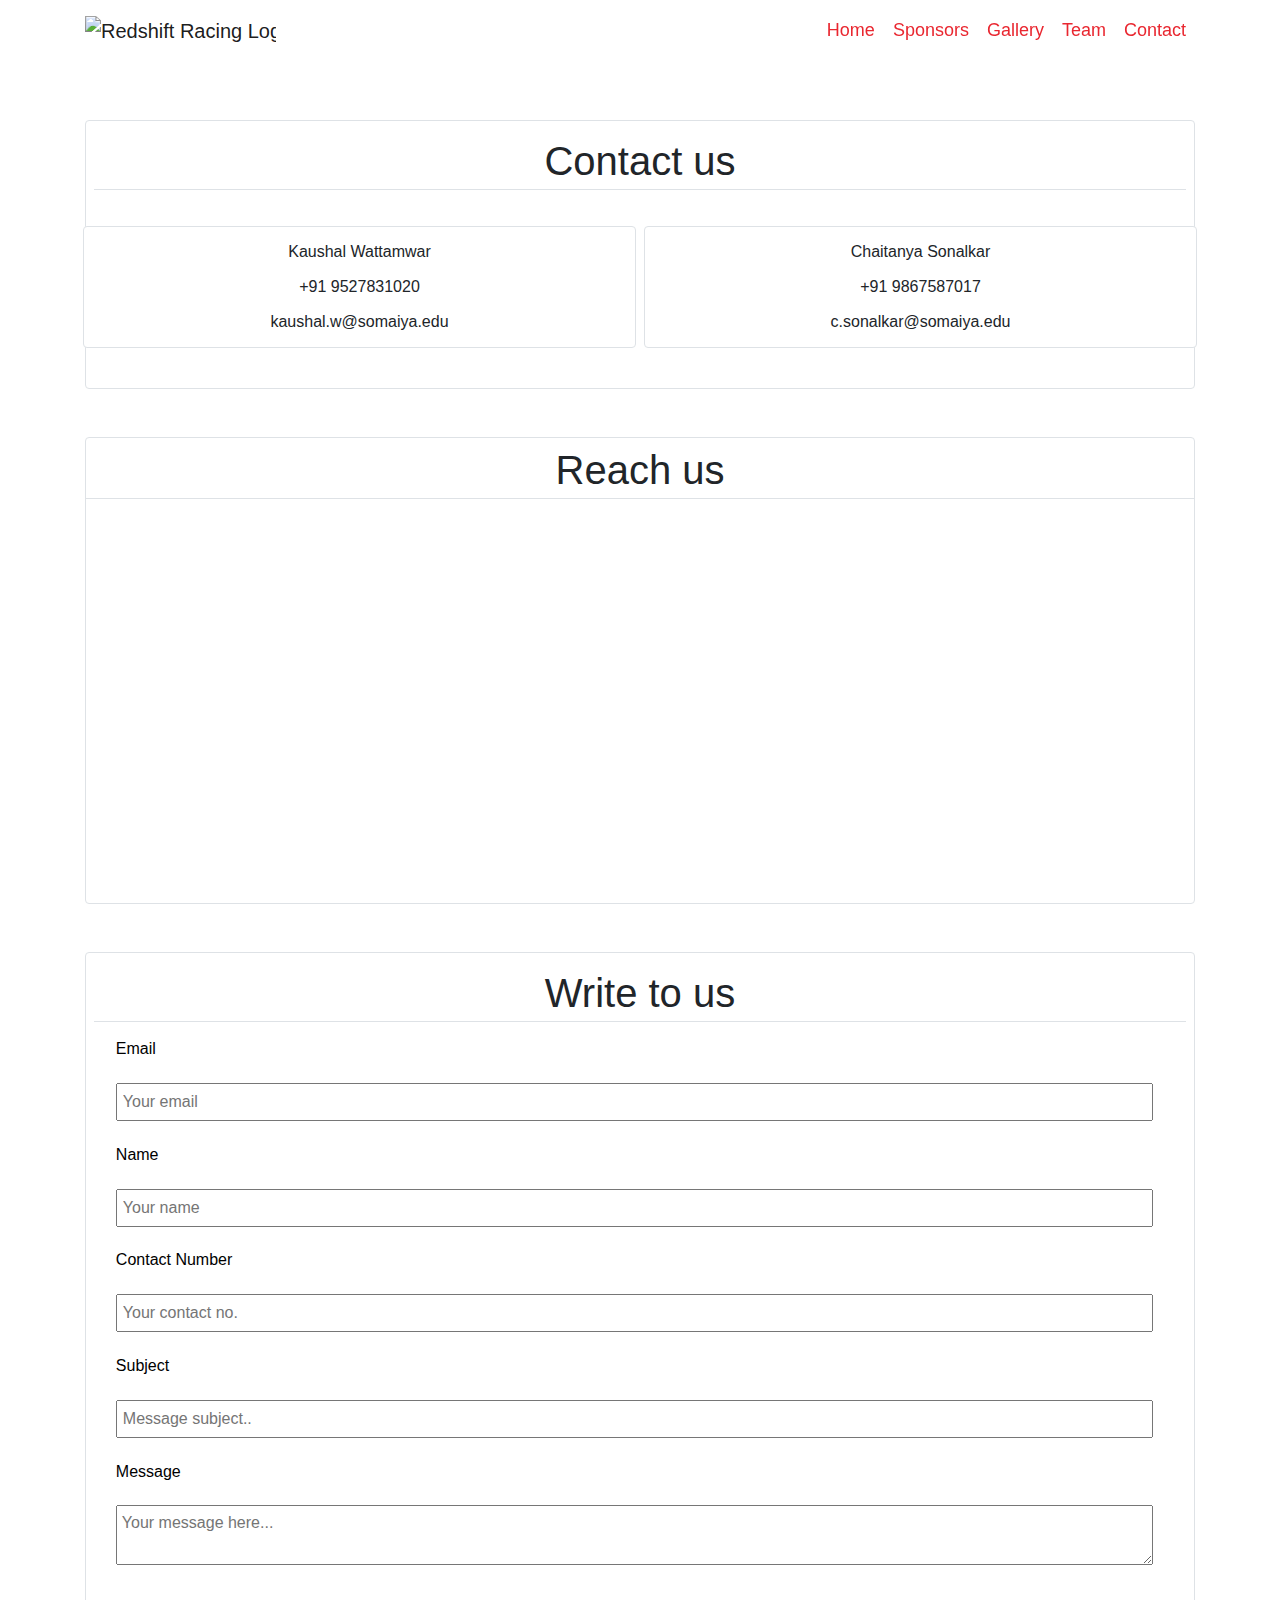
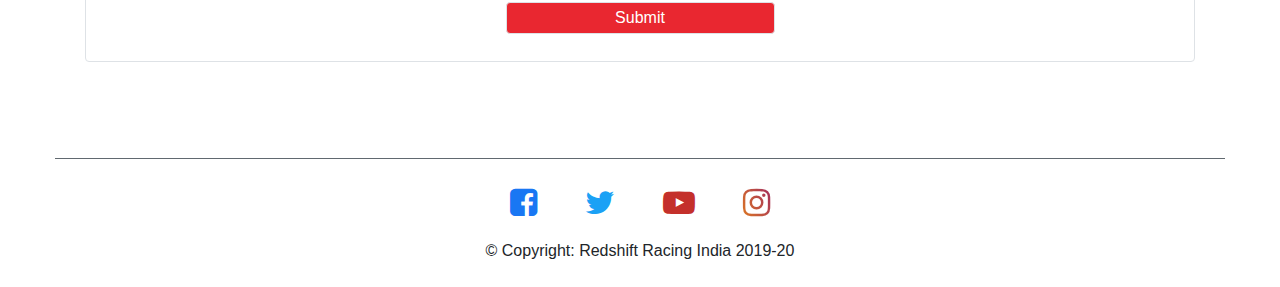
==== contact.html @ 7cc7ed18 "Code format and remove redundant code" ====
<!DOCTYPE html>
<html lang="en">

<head>
    <title>Contact | Redshift Racing India</title>
    <link rel="icon" type="image/ico" href="media/images/rsr-logo.jpg" />

    <!-- Required meta tags -->
    <meta charset="utf-8" />
    <meta name="viewport" content="width=device-width, initial-scale=1, shrink-to-fit=no, user-scalable=no" />

    <meta name="description" content="Contact us at Redshift Racing, K. J. Somaiya College of Engineering, Mumbai" />
    <meta name="google-site-verification" content="sfZdBesrUXPWwnmytZsgEymdT_Brz2EvjYQ36cPVM94" />
    <meta name="keywords"
        content="redshift, racing, india, redshift racing, redshift india, racing india, baja sae, baja racing, baja sae redshift, baja sae winners, KJSCE, k j  somaiya college of engineering" />
    <meta name="robots" content="INDEX, FOLLOW" />
    <meta name="author" content="Baiju Dodhia" />
    <meta name="geo.region" content="IN" />
    <link rel="canonical" href="" />

    <!-- Bootstrap CSS -->
    <link rel="stylesheet" href="https://stackpath.bootstrapcdn.com/bootstrap/4.3.1/css/bootstrap.min.css"
        integrity="sha384-ggOyR0iXCbMQv3Xipma34MD+dH/1fQ784/j6cY/iJTQUOhcWr7x9JvoRxT2MZw1T" crossorigin="anonymous" />

    <!-- External Fonts CDN -->
    <link rel="stylesheet" href="https://stackpath.bootstrapcdn.com/font-awesome/4.7.0/css/font-awesome.min.css" />
    <link href="https://fonts.googleapis.com/css?family=Exo:800&display=swap" rel="stylesheet" />

    <!-- Animation on Scroll CSS -->
    <link href="styles/aos.css" rel="stylesheet" />

    <!-- Other CSS-->
    <link rel="stylesheet" href="styles/navigation.css" />
    <link rel="stylesheet" href="styles/contact.css" />
    <link rel="stylesheet" href="styles/footer.css" />
    <link rel="stylesheet" href="styles/global.css" />
</head>

<body>
    <header id="navigation"></header>

    <br />
    <br />
    <br />

    <div class="container justify-content-center text-center align items center">
        <div class="card p-2 contacts border rounded my-5 mx-auto">
            <h1 class="text-center py-1 my-1 font-weight-light border-bottom">
                Contact us
            </h1>
            <div class="row text-center">
                <div class="col-sm-6">
                    <div class="card p-2 m-1 border">
                        <p>Kaushal Wattamwar</p>
                        <p>+91 9527831020</p>
                        <p>kaushal.w@somaiya.edu</p>
                    </div>
                </div>
                <hr />
                <div class="col-sm-6">
                    <div class="card p-2 m-1 border">
                        <p>Chaitanya Sonalkar</p>
                        <p>+91 9867587017</p>
                        <p>c.sonalkar@somaiya.edu</p>
                    </div>
                </div>
            </div>
        </div>
    </div>

    <div class="container justify-content-center text-center align items center">
        <div class="card border rounded maps my-5">
            <h1 class="text-center py-1 my-1 font-weight-light border-bottom">
                Reach us
            </h1>
            <div id="map-container-google-11" class="z-depth-1-half map-container-6 p-2" style="height: 400px">
                <iframe
                    src="https://maps.google.com/maps?q=redshift%20racing%20india&t=&z=17&ie=UTF8&iwloc=&output=embed"
                    frameborder="0" style="border:0" allowfullscreen></iframe>
            </div>
        </div>
    </div>

    <div class="container">
        <!-- <iframe src="https://docs.google.com/forms/d/e/1FAIpQLScXf4cIDEFDTifxRkIa5xD4CyX_wAX6Fl2Jfw6YVU-llw84Jg/viewform?embedded=true" width="100%" height="587px" frameborder="0" marginheight="5px" marginwidth="5px">Loading…</iframe> -->
        <form action="" class="card border rounded my-3 p-2">
            <h1 class="text-center py-1 my-1 font-weight-light border-bottom">
                Write to us
            </h1>
            <div>
                <p>Email</p>
                <input class="col2 first" type="text" placeholder="Your email" />
            </div>
            <div>
                <p>Name</p>
                <input class="col2 first" type="text" placeholder="Your name" />
            </div>
            <div>
                <p>Contact Number</p>
                <input class="col2 first" type="number" placeholder="Your contact no." />
            </div>
            <div>
                <p>Subject</p>
                <input class="col2 first" type="text" placeholder="Message subject.." />
            </div>
            <div>
                <p>Message</p>
                <textarea name="textarea" placeholder="Your message here..." height="50"></textarea>
            </div>
            <div class="text-center p-2">
                <input type="submit" class="submit w-25 border rounded" />
            </div>
        </form>
        <br />
        <br />
    </div>

    <div id="footer"></div>

    <!-- Optional JavaScript -->
    <script src="scripts/navigation.js"></script>
    <script src="scripts/footer.js"></script>

    <!-- jQuery first, then Popper.js, then Bootstrap JS -->
    <script src="https://code.jquery.com/jquery-3.3.1.slim.min.js"
        integrity="sha384-q8i/X+965DzO0rT7abK41JStQIAqVgRVzpbzo5smXKp4YfRvH+8abtTE1Pi6jizo"
        crossorigin="anonymous"></script>
    <script src="https://cdnjs.cloudflare.com/ajax/libs/popper.js/1.14.7/umd/popper.min.js"
        integrity="sha384-UO2eT0CpHqdSJQ6hJty5KVphtPhzWj9WO1clHTMGa3JDZwrnQq4sF86dIHNDz0W1"
        crossorigin="anonymous"></script>
    <script src="https://stackpath.bootstrapcdn.com/bootstrap/4.3.1/js/bootstrap.min.js"
        integrity="sha384-JjSmVgyd0p3pXB1rRibZUAYoIIy6OrQ6VrjIEaFf/nJGzIxFDsf4x0xIM+B07jRM"
        crossorigin="anonymous"></script>
</body>

</html>
---- styles/navigation.css ----
.bg-light {
  background-color: white !important;
}
.navbar {
  position: fixed;
  width: 100%;
  z-index: 99;
}

#navigation hr {
  position: absolute;
}

.navbar-brand {
  margin: 0px;
}

.navbar-light .navbar-nav .nav-link {
  font-size: 18px;
  color: #e92730 !important;
  border: 1.5px solid white !important;
  -webkit-transform: translateZ(0);
  transform: translateZ(0);
  -webkit-backface-visibility: hidden;
  backface-visibility: hidden;
  -moz-osx-font-smoothing: grayscale;
  position: relative;
  overflow: hidden;
}

.navbar-light .navbar-nav .nav-link:before {
  content: "";
  position: absolute;
  z-index: -1;
  left: 0;
  right: 100%;
  bottom: 0;
  height: 1.5px;
  -webkit-transition-property: right;
  transition-property: right;
  -webkit-transition-duration: 0.3s;
  transition-duration: 0.3s;
  -webkit-transition-timing-function: ease-out;
  transition-timing-function: ease-out;
}

.navbar-light .navbar-nav .nav-link:hover:before {
  right: 0;
}

.navbar-light .navbar-nav .nav-link.active:hover {
  border-bottom: none;
}

.navbar-nav .dropdown-menu {
  float: none;
  text-align: center;
}

.dropdown:hover > .dropdown-menu {
  display: block;
  width: 100%;
  margin-top: -2.5%;
}

.dropdown-menu {
  width: 100%;
  margin-top: -2.5%;
}

.dropdown-item {
  color: white;
}

.dropdown-item:hover {
  color: #131515;
  background-color: #e4d9ff;
}

.navigation-padding {
  padding-top: 86px;
}

/* .navbar-light .navbar-nav .nav-link {
  font-size: 20px;
  margin: 0 5px;
} */

.navbar-light .navbar-nav .nav-link:hover {
  color: black;
}

.navbar-toggler {
  border-color: white;
}

.nav-link {
  color: white !important;
}

.navbar-nav > .active {
  border-bottom: 1px solid #e92730 !important;
}

@media only screen and (max-width: 991px) {
  .active {
    border-bottom: none !important;
  }
}
---- styles/contact.css ----
.map-container-6 {
  overflow: hidden;
  padding-bottom: 56.25%;
  position: relative;
  height: 0;
}

.map-container-6 iframe {
  left: 0;
  top: 0;
  height: 100%;
  width: 100%;
  position: absolute;
}

.contact_details p {
  padding: 0;
  margin: 0;
}

.col-sm-6 p {
  margin: 1% 5%;
}

.col-sm-6 {
  margin: 0;
  padding: 2.5% 0;
}

.contacts {
  border: 1.5px solid #e92730;
  border-radius: 5px;
}

.card {
  border: 1px solid gray;
}

form p {
  margin: 1% 2%;
  color: black;
}

textarea {
  margin: 1% 2%;
  padding: 5px;
  width: 95%;
}

input {
  margin: 1% 2%;
  padding: 5px;
  width: 95%;
}

.submit {
  cursor: pointer;
  background-color: #e92730;
  color: white;
  border-radius: 3px;
  border: 0;
  padding: 3px;
  font-weight: 450;
  min-width: 20%;
  height: auto;
}
---- styles/footer.css ----
.fa-facebook-square {
    color: #1977F3;
    background-color: white;
    border-radius: 500px;
}

.fa:hover {
    font-size: 225%;    
}

.fa-twitter {
    color: #1BA1F5;
    background-color: white;
    border-radius: 500px;
}

.fa-youtube-play {
    color: #c4302b;
    background-color: white;
    border-radius: 500px;
}

.fa-instagram {
    background-color: white;
    border-radius: 500px;
    background: -webkit-linear-gradient(top right, purple, orange);
    -webkit-background-clip: text;
    -webkit-text-fill-color: transparent;
}
---- styles/global.css ----
body,
html {
    height: 100vh;
    width: 100%;
}

body {
    overflow-x: hidden;
    height: 100vh;
}

::-webkit-scrollbar {
    width: 10px;
}

::-webkit-scrollbar-track {
    background: #f1f1f1;
}

::-webkit-scrollbar-thumb {
    background: #E92730;
}

::-webkit-scrollbar-thumb:hover {
    background: #E92730;
}
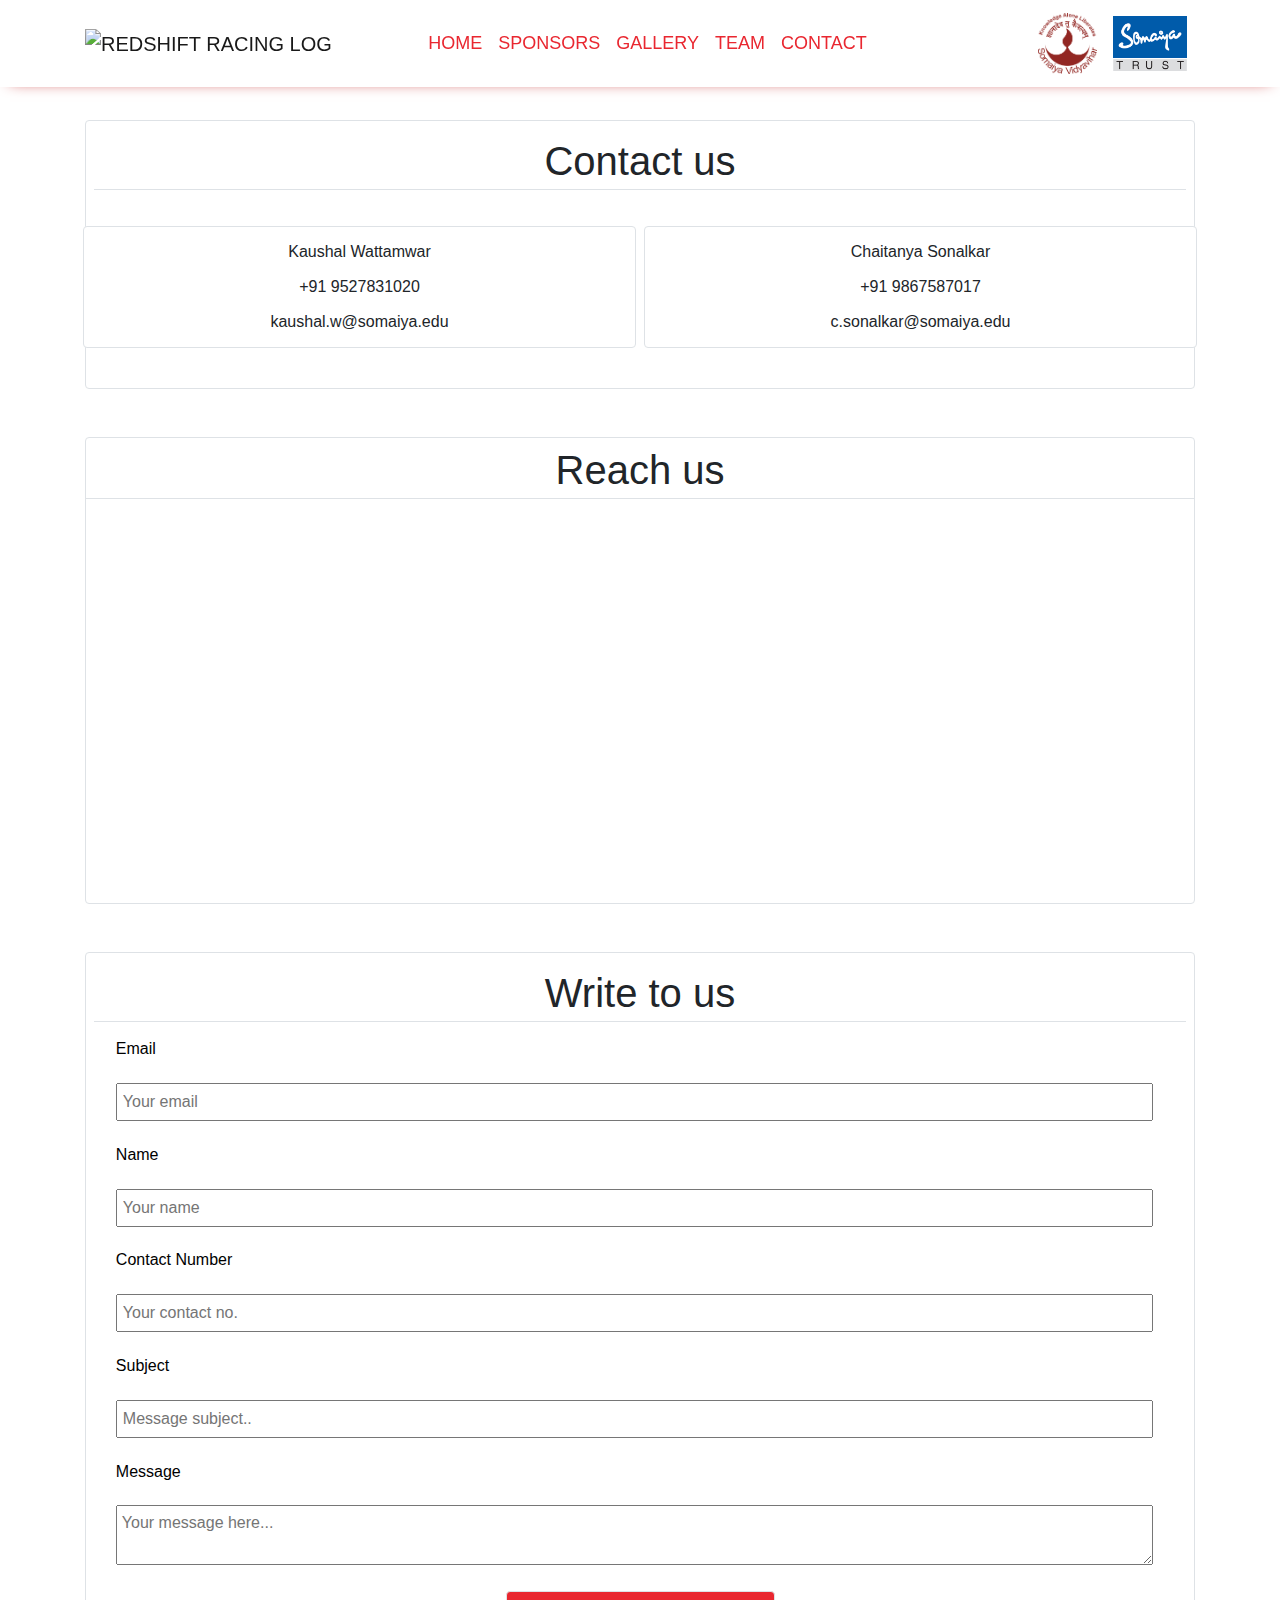
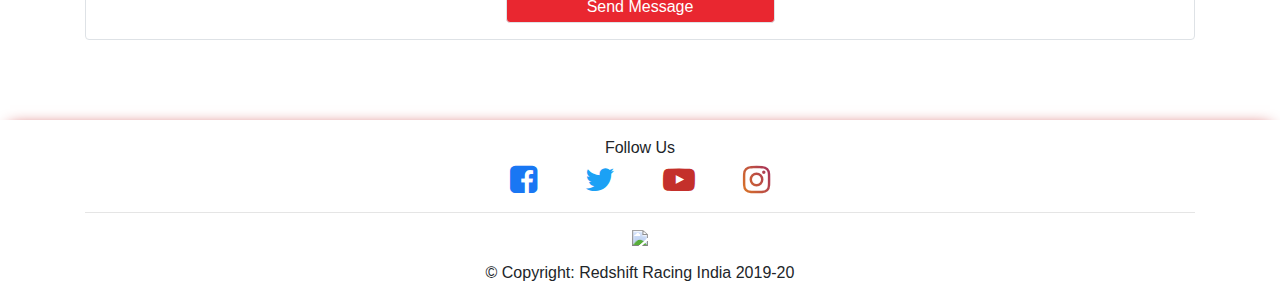
==== commit 6222fc57: "Contact Form connected to Google Sheet." ====
--- a/contact.html
+++ b/contact.html
@@ -43,9 +43,9 @@
     <br />
     <br />
 
-    <div class="container justify-content-center text-center align items center">
+    <div class="container justify-content-center text-center align items center my-3">
         <div class="card p-2 contacts border rounded my-5 mx-auto">
-            <h1 class="text-center py-1 my-1 font-weight-light border-bottom">
+            <h1 class="text-center py-1 my-1 font-weight-normal border-bottom">
                 Contact us
             </h1>
             <div class="row text-center">
@@ -68,9 +68,9 @@
         </div>
     </div>
 
-    <div class="container justify-content-center text-center align items center">
+    <div class="container justify-content-center text-center align items center my-3" id="writetous">
         <div class="card border rounded maps my-5">
-            <h1 class="text-center py-1 my-1 font-weight-light border-bottom">
+            <h1 class="text-center py-1 my-1 font-weight-normal border-bottom">
                 Reach us
             </h1>
             <div id="map-container-google-11" class="z-depth-1-half map-container-6 p-2" style="height: 400px">
@@ -81,36 +81,62 @@
         </div>
     </div>
 
-    <div class="container">
+    <div class="container my-3">
         <!-- <iframe src="https://docs.google.com/forms/d/e/1FAIpQLScXf4cIDEFDTifxRkIa5xD4CyX_wAX6Fl2Jfw6YVU-llw84Jg/viewform?embedded=true" width="100%" height="587px" frameborder="0" marginheight="5px" marginwidth="5px">Loading…</iframe> -->
-        <form action="" class="card border rounded my-3 p-2">
-            <h1 class="text-center py-1 my-1 font-weight-light border-bottom">
+        <script type="text/javascript">var submitted = false;</script>
+        <iframe name="hidden_iframe" id="hidden_iframe" style="display:none;" onload="
+                if(submitted)  {
+                    window.location='thankyou.html';
+                }">
+        </iframe>
+        <form
+            action="https://docs.google.com/forms/u/0/d/e/1FAIpQLSc9uTjB0Eyu8j0fdCq-qEwJwH9hSqGAxqfTjspVy1XT-8QOiA/formResponse"
+            class="card border rounded my-3 p-2" id="contactform" method="post" target="hidden_iframe"
+            onsubmit="submitted=true;">
+            <h1 class="text-center py-1 my-1 font-weight-normal border-bottom">
                 Write to us
             </h1>
             <div>
                 <p>Email</p>
-                <input class="col2 first" type="text" placeholder="Your email" />
+                <input class="col2 first" type="email" placeholder="Your email" name="entry.1654969963" />
             </div>
             <div>
                 <p>Name</p>
-                <input class="col2 first" type="text" placeholder="Your name" />
+                <input class="col2 first" type="text" placeholder="Your name" name="entry.410653865" />
             </div>
             <div>
                 <p>Contact Number</p>
-                <input class="col2 first" type="number" placeholder="Your contact no." />
+                <input class="col2 first" type="tel" placeholder="Your contact no." name="entry.930239921" />
             </div>
             <div>
                 <p>Subject</p>
-                <input class="col2 first" type="text" placeholder="Message subject.." />
+                <input class="col2 first" type="text" placeholder="Message subject.." name="entry.1017507345" />
             </div>
             <div>
                 <p>Message</p>
-                <textarea name="textarea" placeholder="Your message here..." height="50"></textarea>
+                <textarea placeholder="Your message here..." height="50" name="entry.709352267"></textarea>
             </div>
             <div class="text-center p-2">
-                <input type="submit" class="submit w-25 border rounded" />
+                <button class="submit w-25 border rounded" type="submit" id="submit-form">Send Message</button>
             </div>
         </form>
+        <!-- <script>
+            var $form;
+            $form = $('#contactform'),
+                url = 'https://script.google.com/a/somaiya.edu/macros/s/AKfycbzK6DNasN8BksF6bB6ekvmpmB9lG8qrxIVxMasjTIwk03L5Lds/exec'
+
+            $('#submit-form').on('click', function (e) {
+                e.preventDefault();
+                var jqxhr = $.ajax({
+                    url: url,
+                    method: "GET",
+                    dataType: "json",
+                    data: $form.serializeObject()
+                }).success(
+                    // do something
+                );
+            })
+        </script> -->
         <br />
         <br />
     </div>
--- a/styles/navigation.css
+++ b/styles/navigation.css
@@ -1,10 +1,30 @@
+/* 
+FOR DARK MODE
+body {
+  background-color:black!important;
+  color:white!important;
+}
+body .card {
+  color:black!important;
+}
+
+body .nav-link {
+  border:1.5px solid black!important;
+}
+
+body hr {
+  color:white!important;
+} */
+
 .bg-light {
   background-color: white !important;
 }
+
 .navbar {
   position: fixed;
   width: 100%;
   z-index: 99;
+  box-shadow: 0px 3px 15px -10px #b80000;
 }
 
 #navigation hr {
@@ -18,7 +38,7 @@
 .navbar-light .navbar-nav .nav-link {
   font-size: 18px;
   color: #e92730 !important;
-  border: 1.5px solid white !important;
+  /* border: 1.5px solid white !important; */
   -webkit-transform: translateZ(0);
   transform: translateZ(0);
   -webkit-backface-visibility: hidden;
--- a/styles/footer.css
+++ b/styles/footer.css
@@ -1,29 +1,30 @@
+footer {
+  box-shadow: 0px -3px 15px -10px #b80000;
+  margin-top: 10px;
+}
+
 .fa-facebook-square {
-    color: #1977F3;
-    background-color: white;
-    border-radius: 500px;
+  color: #1977f3;
+  border-radius: 500px;
 }
 
 .fa:hover {
-    font-size: 225%;    
+  font-size: 225%;
 }
 
 .fa-twitter {
-    color: #1BA1F5;
-    background-color: white;
-    border-radius: 500px;
+  color: #1ba1f5;
+  border-radius: 500px;
 }
 
 .fa-youtube-play {
-    color: #c4302b;
-    background-color: white;
-    border-radius: 500px;
+  color: #c4302b;
+  border-radius: 500px;
 }
 
 .fa-instagram {
-    background-color: white;
-    border-radius: 500px;
-    background: -webkit-linear-gradient(top right, purple, orange);
-    -webkit-background-clip: text;
-    -webkit-text-fill-color: transparent;
-}+  border-radius: 500px;
+  background: -webkit-linear-gradient(top right, purple, orange);
+  -webkit-background-clip: text;
+  -webkit-text-fill-color: transparent;
+}
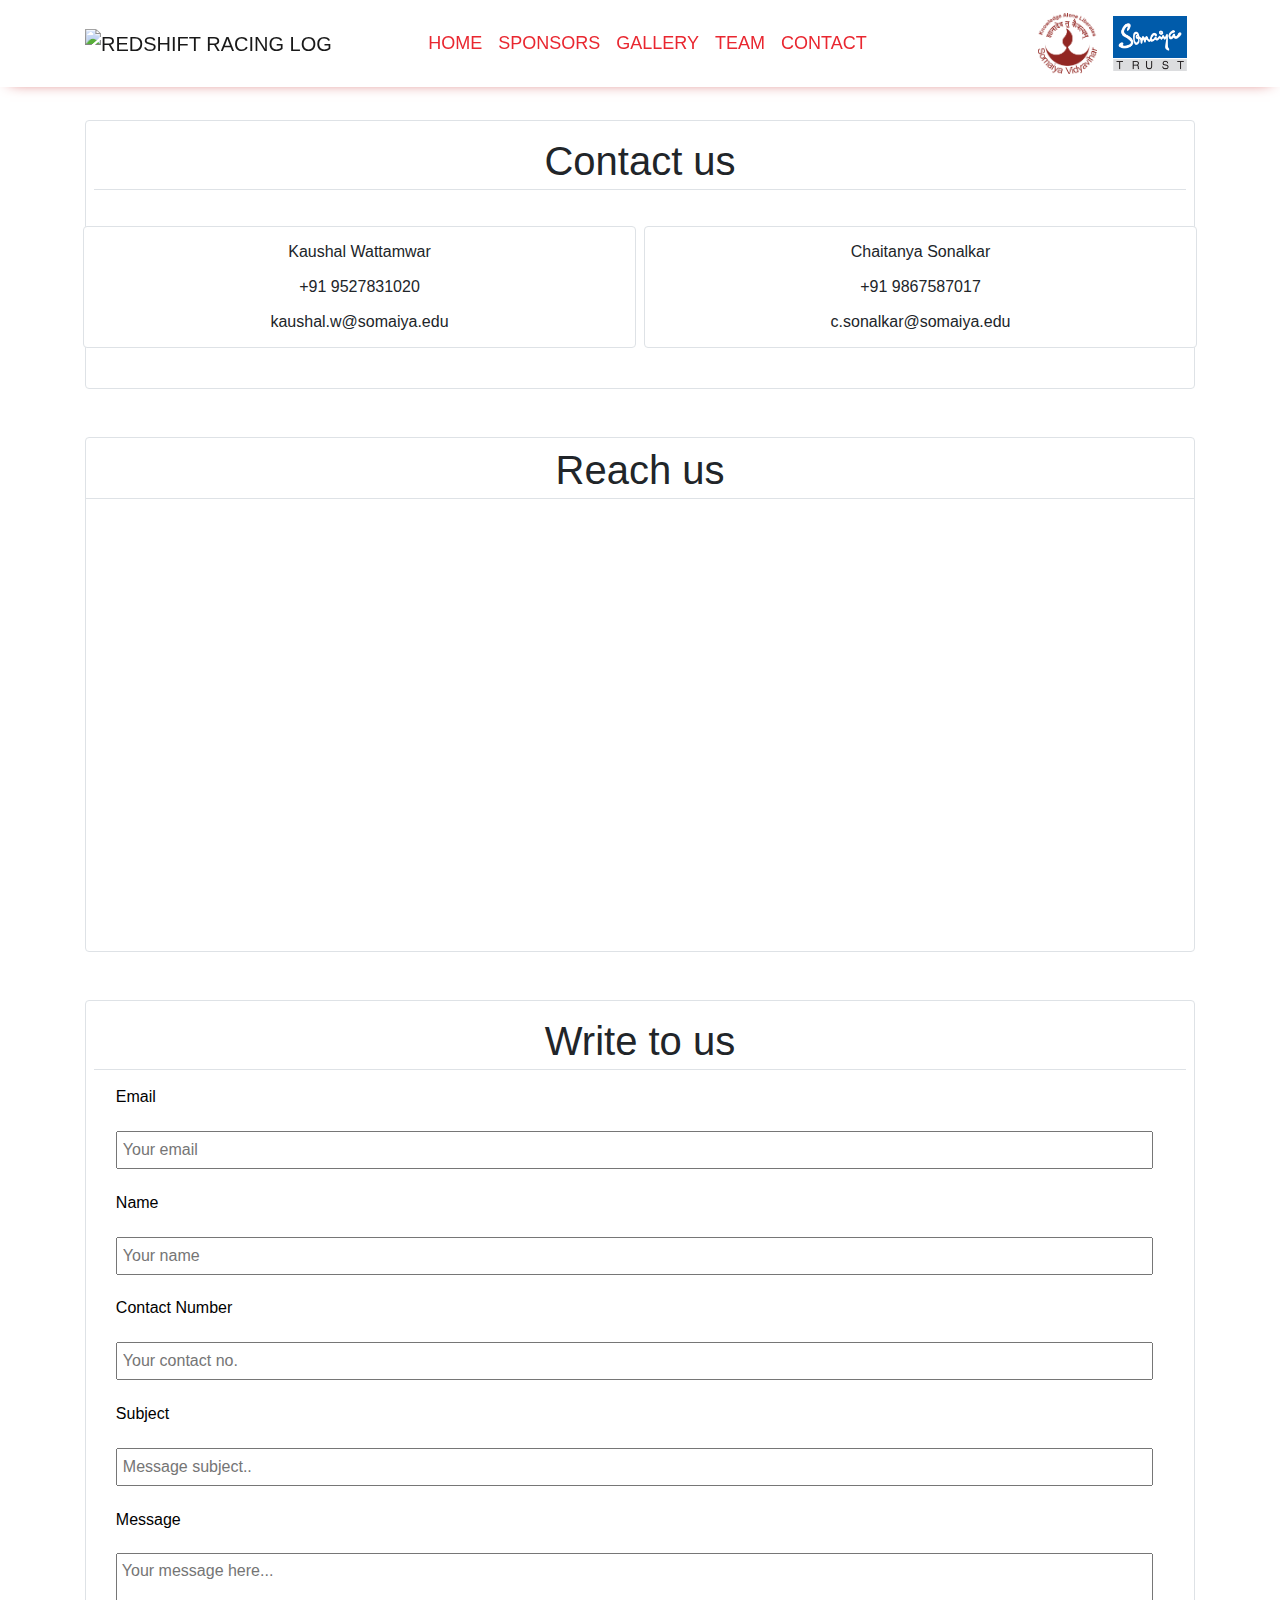
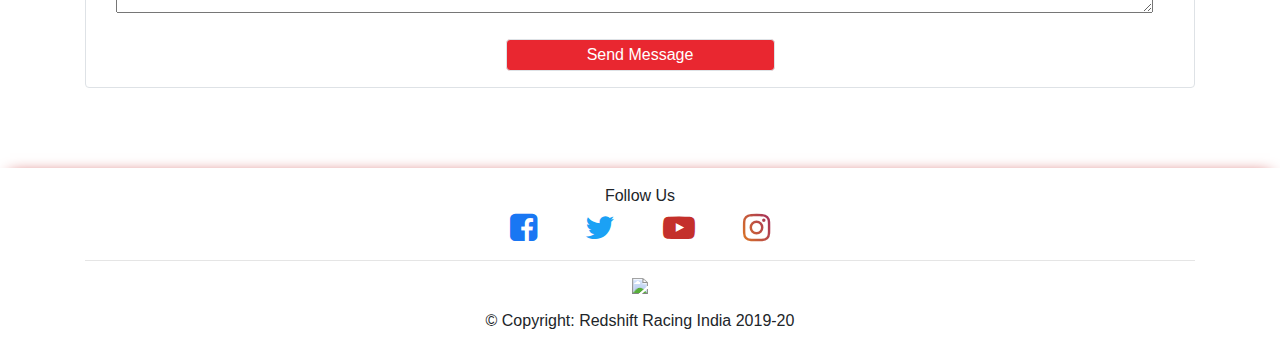
==== commit e74257af: "Sponsors Update" ====
--- a/contact.html
+++ b/contact.html
@@ -68,7 +68,7 @@
         </div>
     </div>
 
-    <div class="container justify-content-center text-center align items center my-3" id="writetous">
+    <div class="container justify-content-center text-center align items center my-3">
         <div class="card border rounded maps my-5">
             <h1 class="text-center py-1 my-1 font-weight-normal border-bottom">
                 Reach us
@@ -78,6 +78,7 @@
                     src="https://maps.google.com/maps?q=redshift%20racing%20india&t=&z=17&ie=UTF8&iwloc=&output=embed"
                     frameborder="0" style="border:0" allowfullscreen></iframe>
             </div>
+            <div class="py-4" id="writetous"></div>
         </div>
     </div>
 
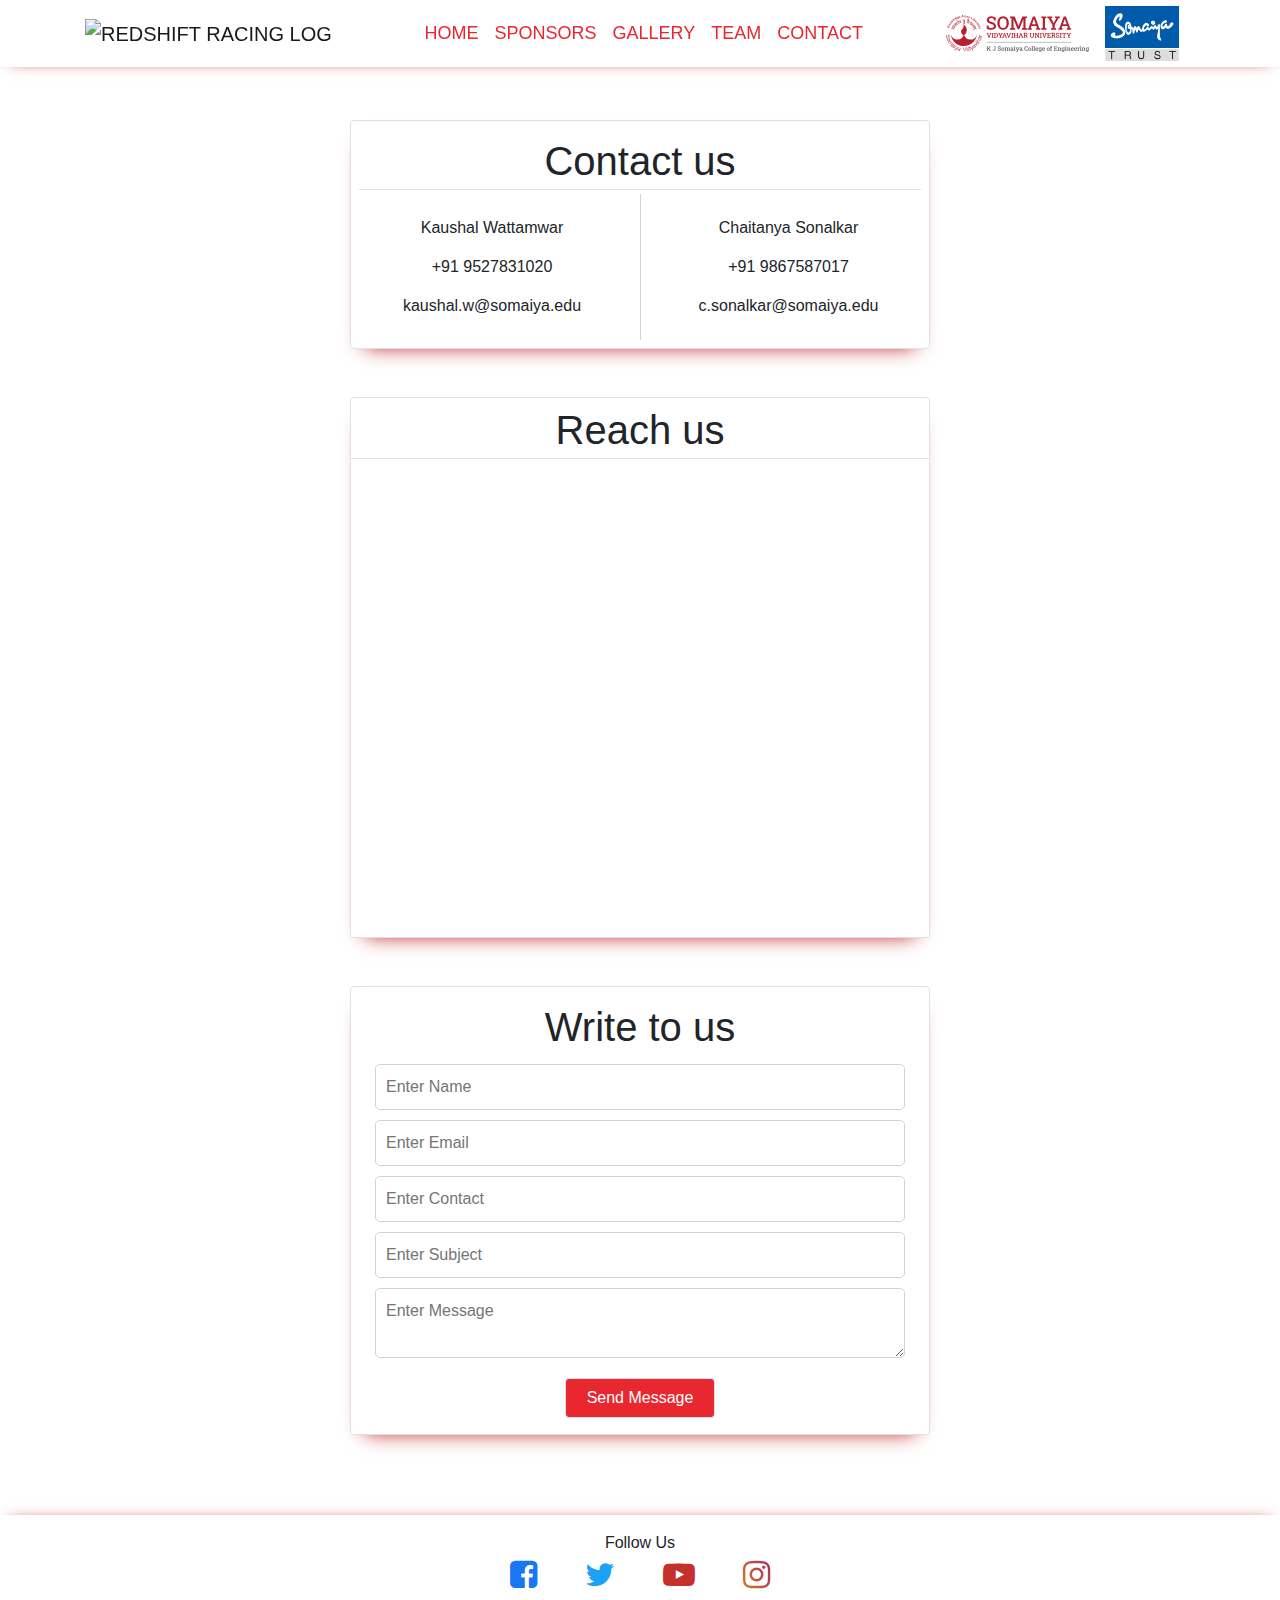
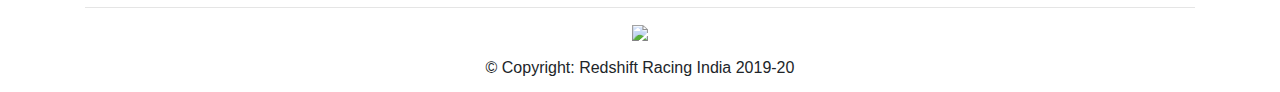
==== commit ae620c5e: "Design Updates" ====
--- a/contact.html
+++ b/contact.html
@@ -3,7 +3,7 @@
 
 <head>
     <title>Contact | Redshift Racing India</title>
-    <link rel="icon" type="image/ico" href="media/images/rsr-logo.jpg" />
+    <link rel="icon" type="image/ico" href="./rsr-logo.jpg" />
 
     <!-- Required meta tags -->
     <meta charset="utf-8" />
@@ -27,13 +27,13 @@
     <link href="https://fonts.googleapis.com/css?family=Exo:800&display=swap" rel="stylesheet" />
 
     <!-- Animation on Scroll CSS -->
-    <link href="styles/aos.css" rel="stylesheet" />
+    <link href="./styles/aos.css" rel="stylesheet" />
 
     <!-- Other CSS-->
-    <link rel="stylesheet" href="styles/navigation.css" />
-    <link rel="stylesheet" href="styles/contact.css" />
-    <link rel="stylesheet" href="styles/footer.css" />
-    <link rel="stylesheet" href="styles/global.css" />
+    <link rel="stylesheet" href="./styles/navigation.css" />
+    <link rel="stylesheet" href="./styles/contact.css" />
+    <link rel="stylesheet" href="./styles/footer.css" />
+    <link rel="stylesheet" href="./styles/global.css" />
 </head>
 
 <body>
@@ -43,85 +43,86 @@
     <br />
     <br />
 
-    <div class="container justify-content-center text-center align items center my-3">
-        <div class="card p-2 contacts border rounded my-5 mx-auto">
-            <h1 class="text-center py-1 my-1 font-weight-normal border-bottom">
-                Contact us
-            </h1>
-            <div class="row text-center">
-                <div class="col-sm-6">
-                    <div class="card p-2 m-1 border">
-                        <p>Kaushal Wattamwar</p>
-                        <p>+91 9527831020</p>
-                        <p>kaushal.w@somaiya.edu</p>
+    <div class="container justify-content-center text-center align-items-center w-50" id="contact-content-main">
+        <div class="container justify-content-center text-center align-items-center my-3 w-100" id="contacts">
+            <div class="card p-2 contacts border rounded my-5 mx-auto">
+                <h1 class="text-center py-1 my-1 font-weight-normal border-bottom">
+                    Contact us
+                </h1>
+                <div class="row text-center">
+                    <div class="col-sm-6">
+                        <div class="p-2 m-1">
+                            <p>Kaushal Wattamwar</p>
+                            <p>+91 9527831020</p>
+                            <p>kaushal.w@somaiya.edu</p>
+                        </div>
                     </div>
-                </div>
-                <hr />
-                <div class="col-sm-6">
-                    <div class="card p-2 m-1 border">
-                        <p>Chaitanya Sonalkar</p>
-                        <p>+91 9867587017</p>
-                        <p>c.sonalkar@somaiya.edu</p>
+                    <div class="col-sm-6" id="divider">
+                        <div class="p-2 m-1">
+                            <p>Chaitanya Sonalkar</p>
+                            <p>+91 9867587017</p>
+                            <p>c.sonalkar@somaiya.edu</p>
+                        </div>
                     </div>
                 </div>
             </div>
         </div>
-    </div>
 
-    <div class="container justify-content-center text-center align items center my-3">
-        <div class="card border rounded maps my-5">
-            <h1 class="text-center py-1 my-1 font-weight-normal border-bottom">
-                Reach us
-            </h1>
-            <div id="map-container-google-11" class="z-depth-1-half map-container-6 p-2" style="height: 400px">
-                <iframe
-                    src="https://maps.google.com/maps?q=redshift%20racing%20india&t=&z=17&ie=UTF8&iwloc=&output=embed"
-                    frameborder="0" style="border:0" allowfullscreen></iframe>
+        <div class="container justify-content-center text-center align items center my-3 w-100" id="contact-map">
+            <div class="card border rounded maps my-5">
+                <h1 class="text-center py-1 my-1 font-weight-normal border-bottom">
+                    Reach us
+                </h1>
+                <div id="map-container-google-11" class="z-depth-1-half map-container-6 p-2" style="height: 450px">
+                    <iframe
+                        src="https://maps.google.com/maps?q=redshift%20racing%20india&t=&z=17&ie=UTF8&iwloc=&output=embed"
+                        frameborder="0" style="border:0" allowfullscreen></iframe>
+                </div>
+                <br />
             </div>
-            <div class="py-4" id="writetous"></div>
         </div>
-    </div>
 
-    <div class="container my-3">
-        <!-- <iframe src="https://docs.google.com/forms/d/e/1FAIpQLScXf4cIDEFDTifxRkIa5xD4CyX_wAX6Fl2Jfw6YVU-llw84Jg/viewform?embedded=true" width="100%" height="587px" frameborder="0" marginheight="5px" marginwidth="5px">Loading…</iframe> -->
-        <script type="text/javascript">var submitted = false;</script>
-        <iframe name="hidden_iframe" id="hidden_iframe" style="display:none;" onload="
+        <div class="container my-3 w-100" id="contact-form">
+            <!-- <iframe src="https://docs.google.com/forms/d/e/1FAIpQLScXf4cIDEFDTifxRkIa5xD4CyX_wAX6Fl2Jfw6YVU-llw84Jg/viewform?embedded=true" width="100%" height="587px" frameborder="0" marginheight="5px" marginwidth="5px">Loading…</iframe> -->
+            <script type="text/javascript">var submitted = false;</script>
+            <iframe name="hidden_iframe" id="hidden_iframe" style="display:none;" onload="
                 if(submitted)  {
                     window.location='thankyou.html';
                 }">
-        </iframe>
-        <form
-            action="https://docs.google.com/forms/u/0/d/e/1FAIpQLSc9uTjB0Eyu8j0fdCq-qEwJwH9hSqGAxqfTjspVy1XT-8QOiA/formResponse"
-            class="card border rounded my-3 p-2" id="contactform" method="post" target="hidden_iframe"
-            onsubmit="submitted=true;">
-            <h1 class="text-center py-1 my-1 font-weight-normal border-bottom">
-                Write to us
-            </h1>
-            <div>
-                <p>Email</p>
-                <input class="col2 first" type="email" placeholder="Your email" name="entry.1654969963" />
-            </div>
-            <div>
-                <p>Name</p>
-                <input class="col2 first" type="text" placeholder="Your name" name="entry.410653865" />
-            </div>
-            <div>
-                <p>Contact Number</p>
-                <input class="col2 first" type="tel" placeholder="Your contact no." name="entry.930239921" />
-            </div>
-            <div>
-                <p>Subject</p>
-                <input class="col2 first" type="text" placeholder="Message subject.." name="entry.1017507345" />
-            </div>
-            <div>
-                <p>Message</p>
-                <textarea placeholder="Your message here..." height="50" name="entry.709352267"></textarea>
-            </div>
-            <div class="text-center p-2">
-                <button class="submit w-25 border rounded" type="submit" id="submit-form">Send Message</button>
-            </div>
-        </form>
-        <!-- <script>
+            </iframe>
+            <form
+                action="https://docs.google.com/forms/u/0/d/e/1FAIpQLSc9uTjB0Eyu8j0fdCq-qEwJwH9hSqGAxqfTjspVy1XT-8QOiA/formResponse"
+                class="card border rounded my-3 py-2 px-4" id="contactform" method="post" target="hidden_iframe"
+                onsubmit="submitted=true;">
+                <h1 class="text-center py-1 my-1 font-weight-normal">
+                    Write to us
+                </h1>
+                <div>
+                    <!-- <p>Name</p> -->
+                    <input class="col2 first" type="text" placeholder="Enter Name" name="entry.410653865" required />
+                </div>
+                <div>
+                    <!-- <p>Email</p> -->
+                    <input class="col2 first" type="email" placeholder="Enter Email" name="entry.1654969963" required />
+                </div>
+                <div>
+                    <!-- <p>Contact Number</p> -->
+                    <input class="col2 first" type="tel" placeholder="Enter Contact" name="entry.930239921" required />
+                </div>
+                <div>
+                    <!-- <p>Subject</p> -->
+                    <input class="col2 first" type="text" placeholder="Enter Subject" name="entry.1017507345"
+                        required />
+                </div>
+                <div>
+                    <!-- <p>Message</p> -->
+                    <textarea placeholder="Enter Message" height="50" name="entry.709352267" required></textarea>
+                </div>
+                <div class="text-center py-2">
+                    <button class="submit w-25 border rounded" type="submit" id="submit-form">Send Message</button>
+                </div>
+            </form>
+            <!-- <script>
             var $form;
             $form = $('#contactform'),
                 url = 'https://script.google.com/a/somaiya.edu/macros/s/AKfycbzK6DNasN8BksF6bB6ekvmpmB9lG8qrxIVxMasjTIwk03L5Lds/exec'
@@ -138,15 +139,16 @@
                 );
             })
         </script> -->
-        <br />
-        <br />
+            <br />
+            <br />
+        </div>
     </div>
 
     <div id="footer"></div>
 
     <!-- Optional JavaScript -->
-    <script src="scripts/navigation.js"></script>
-    <script src="scripts/footer.js"></script>
+    <script src="./scripts/navigation.js"></script>
+    <script src="./scripts/footer.js"></script>
 
     <!-- jQuery first, then Popper.js, then Bootstrap JS -->
     <script src="https://code.jquery.com/jquery-3.3.1.slim.min.js"
--- a/styles/navigation.css
+++ b/styles/navigation.css
@@ -24,7 +24,23 @@
   position: fixed;
   width: 100%;
   z-index: 99;
+  /* height: 10%; */
+  padding: 1px 16px;
   box-shadow: 0px 3px 15px -10px #b80000;
+  /* border-bottom: 1px solid #b80000; */
+}
+
+#rsr-logo {
+  width: 100%;
+  height: auto;
+}
+.nav-ul-list {
+  width: 100% !important;
+  padding-left: 10% !important;
+}
+
+#kjsce-logo {
+  width: 60% !important;
 }
 
 #navigation hr {
@@ -123,7 +139,37 @@
 }
 
 @media only screen and (max-width: 991px) {
+  #somaiya-logo {
+    padding-bottom: 1%;
+  }
+  #kjsce-logo {
+    max-width: 30% !important;
+  }
+  .nav-ul-list {
+    padding-left: 0px !important;
+  }
   .active {
     border-bottom: none !important;
   }
 }
+
+@media only screen and (max-width: 767px) {
+  .navbar {
+    padding: 2px 16px;
+  }
+  #kjsce-logo {
+    max-width: 40% !important;
+  }
+}
+
+@media only screen and (max-width: 460px) {
+  #kjsce-logo {
+    max-width: 50% !important;
+  }
+}
+
+@media only screen and (max-width: 360px) {
+  #kjsce-logo {
+    max-width: 100% !important;
+  }
+}
--- a/styles/contact.css
+++ b/styles/contact.css
@@ -13,44 +13,52 @@
   position: absolute;
 }
 
+.maps {
+  box-shadow: 0px 12px 20px -15px #b80000;
+}
+
 .contact_details p {
   padding: 0;
   margin: 0;
 }
 
-.col-sm-6 p {
-  margin: 1% 5%;
-}
-
-.col-sm-6 {
-  margin: 0;
-  padding: 2.5% 0;
+.card {
+  border: none;
 }
 
 .contacts {
-  border: 1.5px solid #e92730;
-  border-radius: 5px;
+  box-shadow: 0px 12px 20px -15px #b80000;
 }
 
-.card {
-  border: 1px solid gray;
+.contacts p {
+  padding: 5px;
+  margin: 5px;
+}
+
+form {
+  box-shadow: 0px 12px 20px -15px #b80000;
 }
 
 form p {
-  margin: 1% 2%;
+  /* margin: 1% 2%; */
   color: black;
 }
 
-textarea {
+/* textarea {
   margin: 1% 2%;
   padding: 5px;
   width: 95%;
-}
+  height: 100px;
+  border: 1px solid lightgray;
+} */
 
-input {
-  margin: 1% 2%;
-  padding: 5px;
-  width: 95%;
+input,
+textarea {
+  margin: 5px 0px;
+  padding: 10px;
+  width: 100%;
+  border-radius: 5px;
+  border: 1px solid lightgray;
 }
 
 .submit {
@@ -61,6 +69,24 @@
   border: 0;
   padding: 3px;
   font-weight: 450;
-  min-width: 20%;
-  height: auto;
+  width: 150px !important;
+  height: 40px !important;
 }
+
+#divider {
+  border: none;
+  border-left: 1px solid lightgray;
+  width: 1px;
+}
+
+@media only screen and (max-width: 820px) {
+  #divider {
+    border: none;
+    border-top: 1px solid lightgray;
+    margin-left: 5%;
+    width: 90%;
+  }
+  #contact-content-main {
+    width: 100% !important;
+  }
+}
--- a/styles/global.css
+++ b/styles/global.css
@@ -1,26 +1,107 @@
 body,
 html {
-    height: 100vh;
-    width: 100%;
+  height: 100vh;
+  width: 100%;
 }
 
 body {
-    overflow-x: hidden;
-    height: 100vh;
+  overflow-x: hidden;
+  height: 100vh;
 }
 
 ::-webkit-scrollbar {
-    width: 10px;
+  width: 10px;
 }
 
 ::-webkit-scrollbar-track {
-    background: #f1f1f1;
+  background: #f1f1f1;
 }
 
 ::-webkit-scrollbar-thumb {
-    background: #E92730;
+  background: #e92730;
 }
 
 ::-webkit-scrollbar-thumb:hover {
-    background: #E92730;
-}+  background: #e92730;
+}
+
+.crowdfunding-btn {
+  width: 100% !important;
+  justify-content: center;
+}
+
+/* .mute-video .fa {
+  position: absolute;
+  width: 30px !important;
+  height: 30px !important;
+  background-color: transparent;
+  top: 50%;
+  left: 50%;
+  transform: translate(-50%, -50%);
+  border: 0;
+  margin: 0;
+  padding: 5px;
+  background-color: transparent;
+  color: whitesmoke;
+  outline: 0;
+  z-index: 1000;
+  text-align: center;
+} */
+
+.mute-video {
+  position: absolute;
+  top: 50%;
+  left: 50%;
+  transform: translate(-50%, -50%);
+  color:white;
+  background: url(http://cdn.flaticon.com/png/64/60750.png) no-repeat center;
+  background-size: 32px;
+  border: 0;
+  width: 32px;
+  height: 32px;
+  text-indent: -999px;
+}
+.unmute-video {
+  position: absolute;
+  top: 50%;
+  left: 50%;
+  transform: translate(-50%, -50%);
+  color:white;
+  background: url(http://cdn.flaticon.com/png/64/498.png) no-repeat center;
+  background-size: 32px;
+}
+
+.crowdfunding-btn button {
+  position: fixed;
+  width: 100%;
+  max-width: 200px;
+  bottom: 5%;
+  left: 50%;
+  transform: translate(-50%, 0%);
+  border: 0;
+  margin: 0;
+  padding: 5px;
+  background-color: #141414;
+  animation: cf 1s infinite;
+  border-radius: 20px;
+  border: 3px solid transparent;
+  box-shadow: 0px 0px 20px -5px #b80000;
+  color: whitesmoke;
+  outline: 0;
+  z-index: 1000;
+  text-align: center;
+}
+
+@keyframes cf {
+  0%,
+  100% {
+    border: 3px solid #b80000;
+  }
+  50% {
+    border: 3px solid transparent;
+  }
+}
+
+.crowdfunding-btn button:hover {
+  box-shadow: 0 0 20px -5px #b80000;
+}
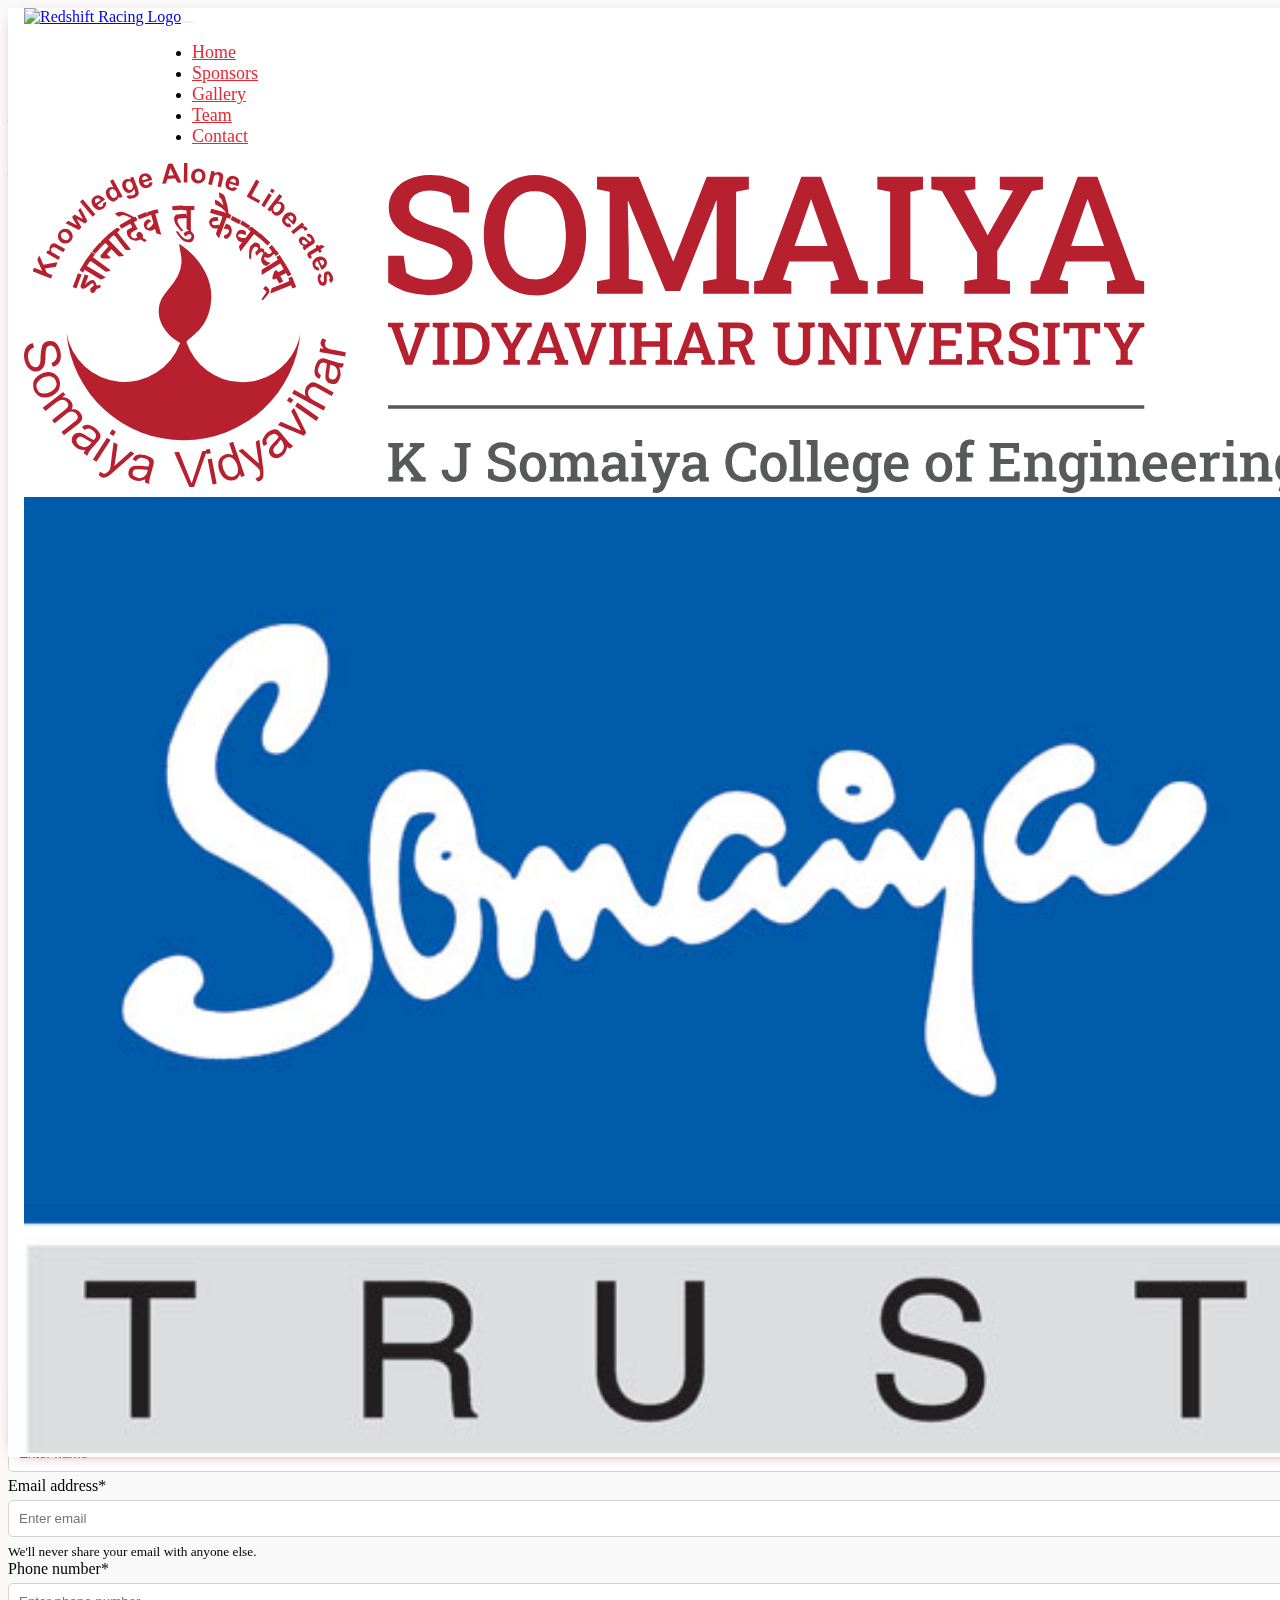
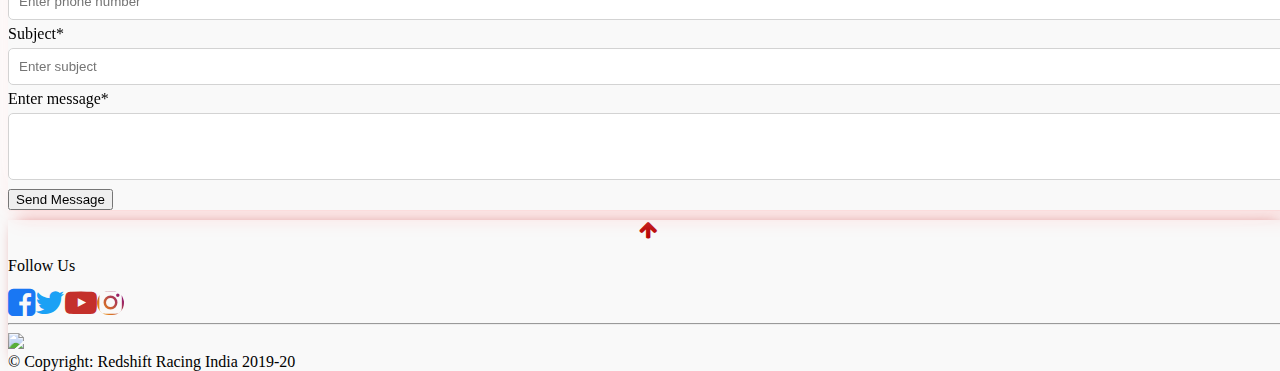
==== commit 7b77fabc: "Contact details update" ====
--- a/contact.html
+++ b/contact.html
@@ -2,14 +2,14 @@
 <html lang="en">
 
 <head>
-    <title>Contact | Redshift Racing India</title>
+    <title>Contact us | Redshift Racing India</title>
     <link rel="icon" type="image/ico" href="./rsr-logo.jpg" />
 
     <!-- Required meta tags -->
     <meta charset="utf-8" />
     <meta name="viewport" content="width=device-width, initial-scale=1, shrink-to-fit=no, user-scalable=no" />
 
-    <meta name="description" content="Contact us at Redshift Racing, K. J. Somaiya College of Engineering, Mumbai" />
+    <meta name="description" content="The official Baja SAE team of K. J. Somaiya College of Engineering, Mumbai" />
     <meta name="google-site-verification" content="sfZdBesrUXPWwnmytZsgEymdT_Brz2EvjYQ36cPVM94" />
     <meta name="keywords"
         content="redshift, racing, india, redshift racing, redshift india, racing india, baja sae, baja racing, baja sae redshift, baja sae winners, KJSCE, k j  somaiya college of engineering" />
@@ -19,21 +19,18 @@
     <link rel="canonical" href="" />
 
     <!-- Bootstrap CSS -->
-    <link rel="stylesheet" href="https://stackpath.bootstrapcdn.com/bootstrap/4.3.1/css/bootstrap.min.css"
-        integrity="sha384-ggOyR0iXCbMQv3Xipma34MD+dH/1fQ784/j6cY/iJTQUOhcWr7x9JvoRxT2MZw1T" crossorigin="anonymous" />
+    <link rel="stylesheet" href="https://stackpath.bootstrapcdn.com/bootstrap/4.5.0/css/bootstrap.min.css"
+        integrity="sha384-9aIt2nRpC12Uk9gS9baDl411NQApFmC26EwAOH8WgZl5MYYxFfc+NcPb1dKGj7Sk" crossorigin="anonymous">
 
     <!-- External Fonts CDN -->
     <link rel="stylesheet" href="https://stackpath.bootstrapcdn.com/font-awesome/4.7.0/css/font-awesome.min.css" />
-    <link href="https://fonts.googleapis.com/css?family=Exo:800&display=swap" rel="stylesheet" />
-
-    <!-- Animation on Scroll CSS -->
-    <link href="./styles/aos.css" rel="stylesheet" />
 
     <!-- Other CSS-->
     <link rel="stylesheet" href="./styles/navigation.css" />
     <link rel="stylesheet" href="./styles/contact.css" />
     <link rel="stylesheet" href="./styles/footer.css" />
     <link rel="stylesheet" href="./styles/global.css" />
+
 </head>
 
 <body>
@@ -42,106 +39,108 @@
     <br />
     <br />
     <br />
+    <br />
 
-    <div class="container justify-content-center text-center align-items-center w-50" id="contact-content-main">
-        <div class="container justify-content-center text-center align-items-center my-3 w-100" id="contacts">
-            <div class="card p-2 contacts border rounded my-5 mx-auto">
-                <h1 class="text-center py-1 my-1 font-weight-normal border-bottom">
-                    Contact us
-                </h1>
-                <div class="row text-center">
-                    <div class="col-sm-6">
-                        <div class="p-2 m-1">
-                            <p>Kaushal Wattamwar</p>
-                            <p>+91 9527831020</p>
-                            <p>kaushal.w@somaiya.edu</p>
+    <div class="container">
+        <section>
+            <div class="h2 font-weight-normal text-center">Contact us</div>
+            <div class="row">
+                <div class="col-md-6">
+                    <div class="card border ml-auto my-2 p-3" style="max-width:300px;">
+                        <div class="h5 text-center">Hitansh Mehta</div>
+                        <div class="d-flex flex-column align-items-center">
+                            <a href="tel:+919920095994" class="btn btn-outline-danger my-2"
+                                style="width:250px;max-width:250px!important;text-align:center;">
+                                <i class="fa fa-phone" aria-hidden="true"></i>
+                                <span style="padding-left:5px;">+91 9920095994</span>
+                            </a>
+                            <a href="mailto:hitansh.m@somaiya.edu" class="btn btn-outline-danger my-2"
+                                style="width:250px;max-width:250px!important;text-align:center;">
+                                <i class="fa fa-envelope" aria-hidden="true"></i>
+                                <span style="padding-left:5px;">hitansh.m@somaiya.edu</span>
+                            </a>
+                            <a href="https://www.linkedin.com/in/hitansh-mehta-81a577157" target="_blank" class="btn btn-outline-danger my-2"
+                                style="width:250px;max-width:250px!important;text-align:center;">
+                                <i class="fa fa-linkedin" aria-hidden="true"></i>
+                                <span style="padding-left:5px;"></span>
+                            </a>
                         </div>
                     </div>
-                    <div class="col-sm-6" id="divider">
-                        <div class="p-2 m-1">
-                            <p>Chaitanya Sonalkar</p>
-                            <p>+91 9867587017</p>
-                            <p>c.sonalkar@somaiya.edu</p>
+                </div>
+                <div class="col-md-6">
+                    <div class="card border mr-auto my-2 p-3" style="max-width:300px;">
+                        <div class="h5 text-center">Akshay Patel</div>
+                        <div class="d-flex flex-column align-items-center">
+                            <a href="tel:+917276566236" class="btn btn-outline-danger my-2"
+                                style="width:250px;max-width:250px!important;text-align:center;">
+                                <i class="fa fa-phone" aria-hidden="true"></i>
+                                <span style="padding-left:5px;">+91 7276566236</span>
+                            </a>
+                            <a href="mailto:patel.aj@somaiya.edu" class="btn btn-outline-danger my-2"
+                                style="width:250px;max-width:250px!important;text-align:center;">
+                                <i class="fa fa-envelope" aria-hidden="true"></i>
+                                <span style="padding-left:5px;">patel.aj@somaiya.edu</span>
+                            </a>
+                            <a href="https://www.linkedin.com/in/akshay-patel-970507149" target="_blank" class="btn btn-outline-danger my-2"
+                                style="width:250px;max-width:250px!important;text-align:center;">
+                                <i class="fa fa-linkedin" aria-hidden="true"></i>
+                                <span style="padding-left:5px;"></span>
+                            </a>
                         </div>
                     </div>
                 </div>
             </div>
-        </div>
-
-        <div class="container justify-content-center text-center align items center my-3 w-100" id="contact-map">
-            <div class="card border rounded maps my-5">
-                <h1 class="text-center py-1 my-1 font-weight-normal border-bottom">
-                    Reach us
-                </h1>
-                <div id="map-container-google-11" class="z-depth-1-half map-container-6 p-2" style="height: 450px">
-                    <iframe
-                        src="https://maps.google.com/maps?q=redshift%20racing%20india&t=&z=17&ie=UTF8&iwloc=&output=embed"
-                        frameborder="0" style="border:0" allowfullscreen></iframe>
-                </div>
-                <br />
+        </section>
+        <section>
+            <div class="h2 font-weight-normal text-center mt-4 mb-3">Reach us</div>
+            <div id="map-container-google-11" class="z-depth-1-half map-container-6" style="height: 450px">
+                <iframe
+                    src="https://maps.google.com/maps?q=redshift%20racing%20india&t=&z=17&ie=UTF8&iwloc=&output=embed"
+                    frameborder="0" style="border:0" allowfullscreen></iframe>
             </div>
-        </div>
-
-        <div class="container my-3 w-100" id="contact-form">
+        </section>
+        <section class="mb-4 pb-4">
             <!-- <iframe src="https://docs.google.com/forms/d/e/1FAIpQLScXf4cIDEFDTifxRkIa5xD4CyX_wAX6Fl2Jfw6YVU-llw84Jg/viewform?embedded=true" width="100%" height="587px" frameborder="0" marginheight="5px" marginwidth="5px">Loading…</iframe> -->
+            <div class="h2 font-weight-normal text-center mt-4 mb-3">Write to us</div>
             <script type="text/javascript">var submitted = false;</script>
             <iframe name="hidden_iframe" id="hidden_iframe" style="display:none;" onload="
                 if(submitted)  {
                     window.location='thankyou.html';
                 }">
             </iframe>
-            <form
+            <form class="card p-4"
                 action="https://docs.google.com/forms/u/0/d/e/1FAIpQLSc9uTjB0Eyu8j0fdCq-qEwJwH9hSqGAxqfTjspVy1XT-8QOiA/formResponse"
-                class="card border rounded my-3 py-2 px-4" id="contactform" method="post" target="hidden_iframe"
-                onsubmit="submitted=true;">
-                <h1 class="text-center py-1 my-1 font-weight-normal">
-                    Write to us
-                </h1>
-                <div>
-                    <!-- <p>Name</p> -->
-                    <input class="col2 first" type="text" placeholder="Enter Name" name="entry.410653865" required />
+                method="post" target="hidden_iframe" onsubmit="submitted=true;">
+                <div class="form-group">
+                    <label for="name">Name<span class="text-danger">*</span></label>
+                    <input type="text" class="form-control" name="entry.410653865" id="name" placeholder="Enter name"
+                        required>
                 </div>
-                <div>
-                    <!-- <p>Email</p> -->
-                    <input class="col2 first" type="email" placeholder="Enter Email" name="entry.1654969963" required />
+                <div class="form-group">
+                    <label for="email">Email address<span class="text-danger">*</span></label>
+                    <input type="email" class="form-control" name="entry.1654969963" id="email"
+                        aria-describedby="emailHelp" placeholder="Enter email" required>
+                    <small id="emailHelp" class="form-text text-muted">We'll never share your email with anyone
+                        else.</small>
                 </div>
-                <div>
-                    <!-- <p>Contact Number</p> -->
-                    <input class="col2 first" type="tel" placeholder="Enter Contact" name="entry.930239921" required />
+                <div class="form-group">
+                    <label for="phone">Phone number<span class="text-danger">*</span></label>
+                    <input type="tel" class="form-control" id="phone" name="entry.930239921"
+                        placeholder="Enter phone number" required>
                 </div>
-                <div>
-                    <!-- <p>Subject</p> -->
-                    <input class="col2 first" type="text" placeholder="Enter Subject" name="entry.1017507345"
-                        required />
+                <div class="form-group">
+                    <label for="subject">Subject<span class="text-danger">*</span></label>
+                    <input type="tel" class="form-control" id="subject" name="entry.1017507345"
+                        placeholder="Enter subject" required>
                 </div>
-                <div>
-                    <!-- <p>Message</p> -->
-                    <textarea placeholder="Enter Message" height="50" name="entry.709352267" required></textarea>
+                <div class="form-group">
+                    <label for="message">Enter message<span class="text-danger">*</span></label>
+                    <textarea class="form-control" id="message" name="entry.709352267" rows="3" required></textarea>
                 </div>
-                <div class="text-center py-2">
-                    <button class="submit w-25 border rounded" type="submit" id="submit-form">Send Message</button>
-                </div>
+                <button type="submit" class="btn btn-outline-danger" style="max-width:200px;align-self:center;">Send
+                    Message</button>
             </form>
-            <!-- <script>
-            var $form;
-            $form = $('#contactform'),
-                url = 'https://script.google.com/a/somaiya.edu/macros/s/AKfycbzK6DNasN8BksF6bB6ekvmpmB9lG8qrxIVxMasjTIwk03L5Lds/exec'
-
-            $('#submit-form').on('click', function (e) {
-                e.preventDefault();
-                var jqxhr = $.ajax({
-                    url: url,
-                    method: "GET",
-                    dataType: "json",
-                    data: $form.serializeObject()
-                }).success(
-                    // do something
-                );
-            })
-        </script> -->
-            <br />
-            <br />
-        </div>
+        </section>
     </div>
 
     <div id="footer"></div>
@@ -151,14 +150,14 @@
     <script src="./scripts/footer.js"></script>
 
     <!-- jQuery first, then Popper.js, then Bootstrap JS -->
-    <script src="https://code.jquery.com/jquery-3.3.1.slim.min.js"
-        integrity="sha384-q8i/X+965DzO0rT7abK41JStQIAqVgRVzpbzo5smXKp4YfRvH+8abtTE1Pi6jizo"
+    <script src="https://code.jquery.com/jquery-3.5.1.slim.min.js"
+        integrity="sha384-DfXdz2htPH0lsSSs5nCTpuj/zy4C+OGpamoFVy38MVBnE+IbbVYUew+OrCXaRkfj"
         crossorigin="anonymous"></script>
-    <script src="https://cdnjs.cloudflare.com/ajax/libs/popper.js/1.14.7/umd/popper.min.js"
-        integrity="sha384-UO2eT0CpHqdSJQ6hJty5KVphtPhzWj9WO1clHTMGa3JDZwrnQq4sF86dIHNDz0W1"
+    <script src="https://cdn.jsdelivr.net/npm/popper.js@1.16.0/dist/umd/popper.min.js"
+        integrity="sha384-Q6E9RHvbIyZFJoft+2mJbHaEWldlvI9IOYy5n3zV9zzTtmI3UksdQRVvoxMfooAo"
         crossorigin="anonymous"></script>
-    <script src="https://stackpath.bootstrapcdn.com/bootstrap/4.3.1/js/bootstrap.min.js"
-        integrity="sha384-JjSmVgyd0p3pXB1rRibZUAYoIIy6OrQ6VrjIEaFf/nJGzIxFDsf4x0xIM+B07jRM"
+    <script src="https://stackpath.bootstrapcdn.com/bootstrap/4.5.0/js/bootstrap.min.js"
+        integrity="sha384-OgVRvuATP1z7JjHLkuOU7Xw704+h835Lr+6QL9UvYjZE3Ipu6Tp75j7Bh/kR0JKI"
         crossorigin="anonymous"></script>
 </body>
 
--- a/styles/navigation.css
+++ b/styles/navigation.css
@@ -1,60 +1,39 @@
-/* 
-FOR DARK MODE
-body {
-  background-color:black!important;
-  color:white!important;
-}
-body .card {
-  color:black!important;
-}
-
-body .nav-link {
-  border:1.5px solid black!important;
-}
-
-body hr {
-  color:white!important;
-} */
-
 .bg-light {
   background-color: white !important;
 }
-
 .navbar {
   position: fixed;
   width: 100%;
   z-index: 99;
-  /* height: 10%; */
-  padding: 1px 16px;
-  box-shadow: 0px 3px 15px -10px #b80000;
-  /* border-bottom: 1px solid #b80000; */
+  padding: 0px 16px;
+  box-shadow: 0 3px 15px -10px #b80000;
 }
-
+.navbar-light .navbar-toggler.collapsed {
+  border: 0px !important;
+}
+.navbar-light .navbar-toggler {
+  border: 0px !important;
+}
 #rsr-logo {
-  width: 100%;
+  width: 95%;
   height: auto;
 }
 .nav-ul-list {
   width: 100% !important;
   padding-left: 10% !important;
 }
-
 #kjsce-logo {
   width: 60% !important;
 }
-
 #navigation hr {
   position: absolute;
 }
-
 .navbar-brand {
-  margin: 0px;
+  margin: 0;
 }
-
 .navbar-light .navbar-nav .nav-link {
   font-size: 18px;
   color: #e92730 !important;
-  /* border: 1.5px solid white !important; */
   -webkit-transform: translateZ(0);
   transform: translateZ(0);
   -webkit-backface-visibility: hidden;
@@ -63,7 +42,6 @@
   position: relative;
   overflow: hidden;
 }
-
 .navbar-light .navbar-nav .nav-link:before {
   content: "";
   position: absolute;
@@ -79,66 +57,52 @@
   -webkit-transition-timing-function: ease-out;
   transition-timing-function: ease-out;
 }
-
 .navbar-light .navbar-nav .nav-link:hover:before {
   right: 0;
 }
-
 .navbar-light .navbar-nav .nav-link.active:hover {
   border-bottom: none;
 }
-
 .navbar-nav .dropdown-menu {
   float: none;
   text-align: center;
 }
-
 .dropdown:hover > .dropdown-menu {
   display: block;
   width: 100%;
   margin-top: -2.5%;
 }
-
 .dropdown-menu {
   width: 100%;
   margin-top: -2.5%;
 }
-
 .dropdown-item {
   color: white;
 }
-
 .dropdown-item:hover {
   color: #131515;
   background-color: #e4d9ff;
 }
-
 .navigation-padding {
   padding-top: 86px;
 }
-
-/* .navbar-light .navbar-nav .nav-link {
-  font-size: 20px;
-  margin: 0 5px;
-} */
-
 .navbar-light .navbar-nav .nav-link:hover {
   color: black;
 }
-
 .navbar-toggler {
   border-color: white;
 }
-
 .nav-link {
   color: white !important;
 }
-
 .navbar-nav > .active {
   border-bottom: 1px solid #e92730 !important;
 }
-
 @media only screen and (max-width: 991px) {
+  #rsr-logo {
+    width: 75%;
+    height: auto;
+  }
   #somaiya-logo {
     padding-bottom: 1%;
   }
@@ -146,28 +110,28 @@
     max-width: 30% !important;
   }
   .nav-ul-list {
-    padding-left: 0px !important;
+    padding-left: 0 !important;
   }
   .active {
     border-bottom: none !important;
   }
 }
-
 @media only screen and (max-width: 767px) {
   .navbar {
-    padding: 2px 16px;
+    padding: 1px 16px;
+  }
+  .navbar-brand {
+    padding: 3px 0px;
   }
   #kjsce-logo {
     max-width: 40% !important;
   }
 }
-
 @media only screen and (max-width: 460px) {
   #kjsce-logo {
     max-width: 50% !important;
   }
 }
-
 @media only screen and (max-width: 360px) {
   #kjsce-logo {
     max-width: 100% !important;
--- a/styles/contact.css
+++ b/styles/contact.css
@@ -4,7 +4,6 @@
   position: relative;
   height: 0;
 }
-
 .map-container-6 iframe {
   left: 0;
   top: 0;
@@ -12,55 +11,52 @@
   width: 100%;
   position: absolute;
 }
-
 .maps {
-  box-shadow: 0px 12px 20px -15px #b80000;
+  /* box-shadow: 0 12px 20px -15px #b80000; */
+  border: none;
+  background-color: #f9f9f9;
+  filter: drop-shadow(8px 8px 10px rgba(255, 0, 0, 0.1))
+    drop-shadow(-10px -10px 20px rgba(255, 255, 255, 1))
+    drop-shadow(1px 1px 0.5px rgba(255, 0, 0, 0.05));
 }
-
 .contact_details p {
   padding: 0;
   margin: 0;
 }
-
 .card {
   border: none;
 }
-
 .contacts {
-  box-shadow: 0px 12px 20px -15px #b80000;
+  /* box-shadow: 0 12px 20px -15px #b80000; */
+  border: none;
+  background-color: #f9f9f9;
+  filter: drop-shadow(8px 8px 10px rgba(255, 0, 0, 0.1))
+    drop-shadow(-10px -10px 20px rgba(255, 255, 255, 1))
+    drop-shadow(1px 1px 0.5px rgba(255, 0, 0, 0.05));
 }
-
 .contacts p {
   padding: 5px;
   margin: 5px;
 }
-
 form {
-  box-shadow: 0px 12px 20px -15px #b80000;
+  /* box-shadow: 0 12px 20px -15px #b80000; */
+  border: none;
+  background-color: #f9f9f9;
+  filter: drop-shadow(8px 8px 10px rgba(255, 0, 0, 0.1))
+    drop-shadow(-10px -10px 20px rgba(255, 255, 255, 1))
+    drop-shadow(1px 1px 0.5px rgba(255, 0, 0, 0.05));
 }
-
 form p {
-  /* margin: 1% 2%; */
   color: black;
 }
-
-/* textarea {
-  margin: 1% 2%;
-  padding: 5px;
-  width: 95%;
-  height: 100px;
-  border: 1px solid lightgray;
-} */
-
 input,
 textarea {
-  margin: 5px 0px;
+  margin: 5px 0;
   padding: 10px;
   width: 100%;
   border-radius: 5px;
   border: 1px solid lightgray;
 }
-
 .submit {
   cursor: pointer;
   background-color: #e92730;
@@ -72,13 +68,11 @@
   width: 150px !important;
   height: 40px !important;
 }
-
 #divider {
   border: none;
   border-left: 1px solid lightgray;
   width: 1px;
 }
-
 @media only screen and (max-width: 820px) {
   #divider {
     border: none;
--- a/styles/footer.css
+++ b/styles/footer.css
@@ -1,27 +1,50 @@
 footer {
-  box-shadow: 0px -3px 15px -10px #b80000;
+  box-shadow: 0 -3px 15px -10px #b80000;
   margin-top: 10px;
 }
-
+#go-top {
+  width: 100%;
+  text-align: center;
+  cursor: pointer;
+}
+.fa-arrow-up {
+  color: #b80000;
+  font-size: 20px;
+  animation: gotop 4s infinite;
+}
+@keyframes gotop {
+  0%,
+  20%,
+  50%,
+  80%,
+  100% {
+    transform: translateY(0);
+  }
+  40% {
+    transform: translateY(12px);
+  }
+  60% {
+    transform: translateY(6px);
+  }
+}
+.arrow:hover {
+  cursor: pointer;
+}
 .fa-facebook-square {
   color: #1977f3;
   border-radius: 500px;
 }
-
 .fa:hover {
-  font-size: 225%;
+  transform: scale(1.5);
 }
-
 .fa-twitter {
   color: #1ba1f5;
   border-radius: 500px;
 }
-
 .fa-youtube-play {
   color: #c4302b;
   border-radius: 500px;
 }
-
 .fa-instagram {
   border-radius: 500px;
   background: -webkit-linear-gradient(top right, purple, orange);
--- a/styles/global.css
+++ b/styles/global.css
@@ -3,105 +3,20 @@
   height: 100vh;
   width: 100%;
 }
-
 body {
   overflow-x: hidden;
   height: 100vh;
+  background-color: #f9f9f9;
 }
-
 ::-webkit-scrollbar {
   width: 10px;
 }
-
 ::-webkit-scrollbar-track {
   background: #f1f1f1;
 }
-
 ::-webkit-scrollbar-thumb {
   background: #e92730;
 }
-
 ::-webkit-scrollbar-thumb:hover {
   background: #e92730;
 }
-
-.crowdfunding-btn {
-  width: 100% !important;
-  justify-content: center;
-}
-
-/* .mute-video .fa {
-  position: absolute;
-  width: 30px !important;
-  height: 30px !important;
-  background-color: transparent;
-  top: 50%;
-  left: 50%;
-  transform: translate(-50%, -50%);
-  border: 0;
-  margin: 0;
-  padding: 5px;
-  background-color: transparent;
-  color: whitesmoke;
-  outline: 0;
-  z-index: 1000;
-  text-align: center;
-} */
-
-.mute-video {
-  position: absolute;
-  top: 50%;
-  left: 50%;
-  transform: translate(-50%, -50%);
-  color:white;
-  background: url(http://cdn.flaticon.com/png/64/60750.png) no-repeat center;
-  background-size: 32px;
-  border: 0;
-  width: 32px;
-  height: 32px;
-  text-indent: -999px;
-}
-.unmute-video {
-  position: absolute;
-  top: 50%;
-  left: 50%;
-  transform: translate(-50%, -50%);
-  color:white;
-  background: url(http://cdn.flaticon.com/png/64/498.png) no-repeat center;
-  background-size: 32px;
-}
-
-.crowdfunding-btn button {
-  position: fixed;
-  width: 100%;
-  max-width: 200px;
-  bottom: 5%;
-  left: 50%;
-  transform: translate(-50%, 0%);
-  border: 0;
-  margin: 0;
-  padding: 5px;
-  background-color: #141414;
-  animation: cf 1s infinite;
-  border-radius: 20px;
-  border: 3px solid transparent;
-  box-shadow: 0px 0px 20px -5px #b80000;
-  color: whitesmoke;
-  outline: 0;
-  z-index: 1000;
-  text-align: center;
-}
-
-@keyframes cf {
-  0%,
-  100% {
-    border: 3px solid #b80000;
-  }
-  50% {
-    border: 3px solid transparent;
-  }
-}
-
-.crowdfunding-btn button:hover {
-  box-shadow: 0 0 20px -5px #b80000;
-}
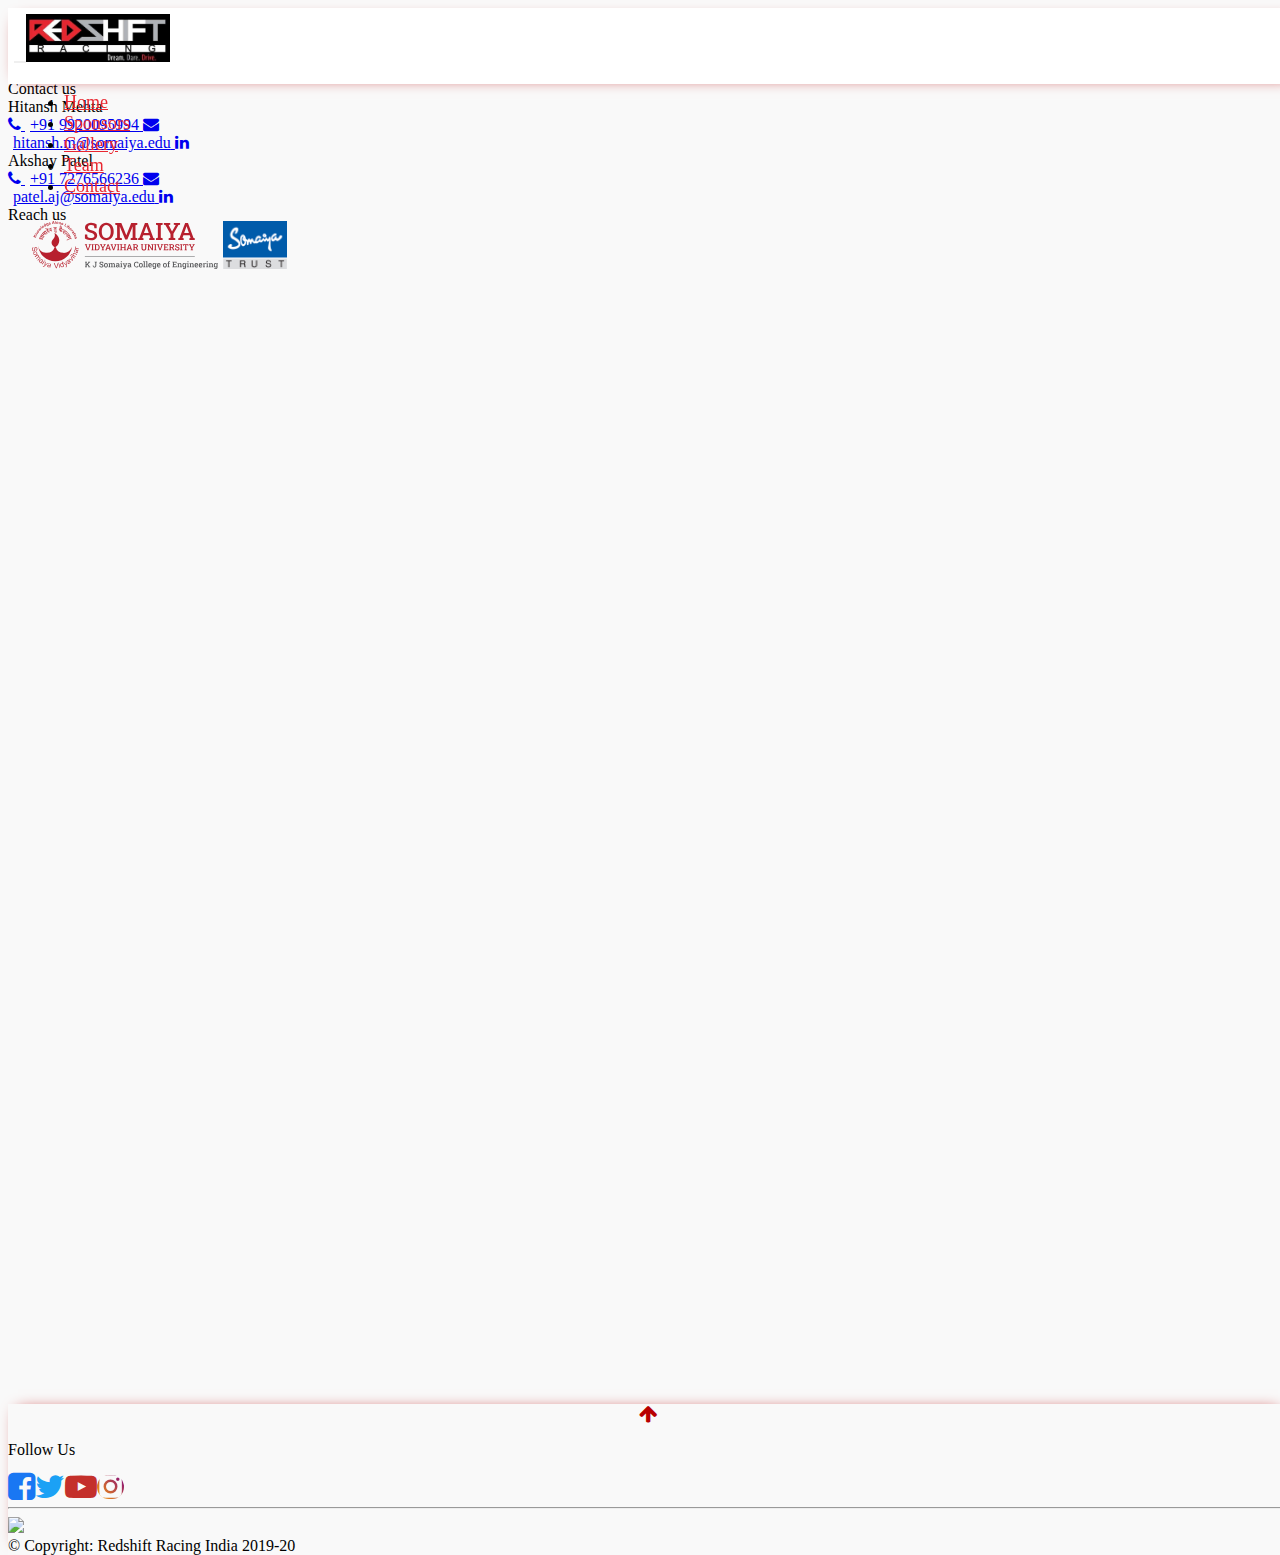
==== commit 16ff1210: "UI Updates" ====
--- a/contact.html
+++ b/contact.html
@@ -91,7 +91,7 @@
                 </div>
             </div>
         </section>
-        <section>
+        <section class="mb-5">
             <div class="h2 font-weight-normal text-center mt-4 mb-3">Reach us</div>
             <div id="map-container-google-11" class="z-depth-1-half map-container-6" style="height: 450px">
                 <iframe
@@ -99,48 +99,7 @@
                     frameborder="0" style="border:0" allowfullscreen></iframe>
             </div>
         </section>
-        <section class="mb-4 pb-4">
-            <!-- <iframe src="https://docs.google.com/forms/d/e/1FAIpQLScXf4cIDEFDTifxRkIa5xD4CyX_wAX6Fl2Jfw6YVU-llw84Jg/viewform?embedded=true" width="100%" height="587px" frameborder="0" marginheight="5px" marginwidth="5px">Loading…</iframe> -->
-            <div class="h2 font-weight-normal text-center mt-4 mb-3">Write to us</div>
-            <script type="text/javascript">var submitted = false;</script>
-            <iframe name="hidden_iframe" id="hidden_iframe" style="display:none;" onload="
-                if(submitted)  {
-                    window.location='thankyou.html';
-                }">
-            </iframe>
-            <form class="card p-4"
-                action="https://docs.google.com/forms/u/0/d/e/1FAIpQLSc9uTjB0Eyu8j0fdCq-qEwJwH9hSqGAxqfTjspVy1XT-8QOiA/formResponse"
-                method="post" target="hidden_iframe" onsubmit="submitted=true;">
-                <div class="form-group">
-                    <label for="name">Name<span class="text-danger">*</span></label>
-                    <input type="text" class="form-control" name="entry.410653865" id="name" placeholder="Enter name"
-                        required>
-                </div>
-                <div class="form-group">
-                    <label for="email">Email address<span class="text-danger">*</span></label>
-                    <input type="email" class="form-control" name="entry.1654969963" id="email"
-                        aria-describedby="emailHelp" placeholder="Enter email" required>
-                    <small id="emailHelp" class="form-text text-muted">We'll never share your email with anyone
-                        else.</small>
-                </div>
-                <div class="form-group">
-                    <label for="phone">Phone number<span class="text-danger">*</span></label>
-                    <input type="tel" class="form-control" id="phone" name="entry.930239921"
-                        placeholder="Enter phone number" required>
-                </div>
-                <div class="form-group">
-                    <label for="subject">Subject<span class="text-danger">*</span></label>
-                    <input type="tel" class="form-control" id="subject" name="entry.1017507345"
-                        placeholder="Enter subject" required>
-                </div>
-                <div class="form-group">
-                    <label for="message">Enter message<span class="text-danger">*</span></label>
-                    <textarea class="form-control" id="message" name="entry.709352267" rows="3" required></textarea>
-                </div>
-                <button type="submit" class="btn btn-outline-danger" style="max-width:200px;align-self:center;">Send
-                    Message</button>
-            </form>
-        </section>
+        
     </div>
 
     <div id="footer"></div>
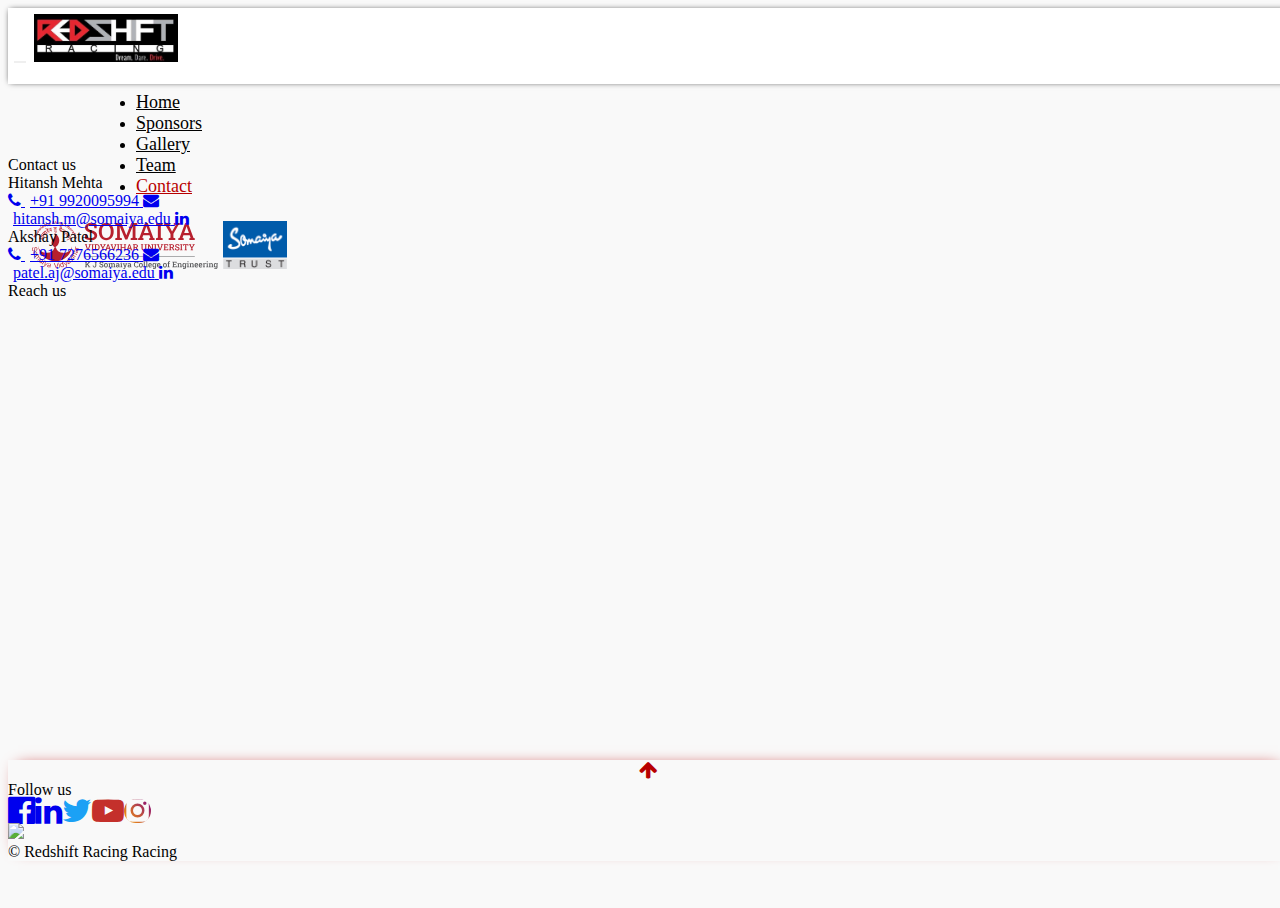
==== commit 8601cb34: "UI Updates" ====
--- a/contact.html
+++ b/contact.html
@@ -49,17 +49,17 @@
                     <div class="card border ml-auto my-2 p-3" style="max-width:300px;">
                         <div class="h5 text-center">Hitansh Mehta</div>
                         <div class="d-flex flex-column align-items-center">
-                            <a href="tel:+919920095994" class="btn btn-outline-danger my-2"
+                            <a href="tel:+919920095994" class="btn btn-outline-dark my-2"
                                 style="width:250px;max-width:250px!important;text-align:center;">
                                 <i class="fa fa-phone" aria-hidden="true"></i>
                                 <span style="padding-left:5px;">+91 9920095994</span>
                             </a>
-                            <a href="mailto:hitansh.m@somaiya.edu" class="btn btn-outline-danger my-2"
+                            <a href="mailto:hitansh.m@somaiya.edu" class="btn btn-outline-dark my-2"
                                 style="width:250px;max-width:250px!important;text-align:center;">
                                 <i class="fa fa-envelope" aria-hidden="true"></i>
                                 <span style="padding-left:5px;">hitansh.m@somaiya.edu</span>
                             </a>
-                            <a href="https://www.linkedin.com/in/hitansh-mehta-81a577157" target="_blank" class="btn btn-outline-danger my-2"
+                            <a href="https://www.linkedin.com/in/hitansh-mehta-81a577157" target="_blank" class="btn btn-outline-dark my-2"
                                 style="width:250px;max-width:250px!important;text-align:center;">
                                 <i class="fa fa-linkedin" aria-hidden="true"></i>
                                 <span style="padding-left:5px;"></span>
@@ -71,17 +71,17 @@
                     <div class="card border mr-auto my-2 p-3" style="max-width:300px;">
                         <div class="h5 text-center">Akshay Patel</div>
                         <div class="d-flex flex-column align-items-center">
-                            <a href="tel:+917276566236" class="btn btn-outline-danger my-2"
+                            <a href="tel:+917276566236" class="btn btn-outline-dark my-2"
                                 style="width:250px;max-width:250px!important;text-align:center;">
                                 <i class="fa fa-phone" aria-hidden="true"></i>
                                 <span style="padding-left:5px;">+91 7276566236</span>
                             </a>
-                            <a href="mailto:patel.aj@somaiya.edu" class="btn btn-outline-danger my-2"
+                            <a href="mailto:patel.aj@somaiya.edu" class="btn btn-outline-dark my-2"
                                 style="width:250px;max-width:250px!important;text-align:center;">
                                 <i class="fa fa-envelope" aria-hidden="true"></i>
                                 <span style="padding-left:5px;">patel.aj@somaiya.edu</span>
                             </a>
-                            <a href="https://www.linkedin.com/in/akshay-patel-970507149" target="_blank" class="btn btn-outline-danger my-2"
+                            <a href="https://www.linkedin.com/in/akshay-patel-970507149" target="_blank" class="btn btn-outline-dark my-2"
                                 style="width:250px;max-width:250px!important;text-align:center;">
                                 <i class="fa fa-linkedin" aria-hidden="true"></i>
                                 <span style="padding-left:5px;"></span>
--- a/styles/navigation.css
+++ b/styles/navigation.css
@@ -1,139 +1,57 @@
-.bg-light {
-  background-color: white !important;
+nav {
+    /* -webkit-box-shadow: 0px 0px 8px 2px rgba(184, 0, 0, 0.25);
+  -moz-box-shadow: 0px 0px 8px 2px rgba(184, 0, 0, 0.25);
+  box-shadow: 0px 0px 6px 2px rgba(184, 0, 0, 0.25); */
+    -webkit-box-shadow: 0px 0px 6px -2px #121212;
+    -moz-box-shadow: 0px 0px 6px -2px #121212;
+    box-shadow: 0px 0px 6px -2px #121212;
 }
-.navbar {
-  position: fixed;
-  width: 100%;
-  z-index: 99;
-  padding: 0px 16px;
-  box-shadow: 0 3px 15px -10px #b80000;
-}
-.navbar-light .navbar-toggler.collapsed {
-  border: 0px !important;
-}
-.navbar-light .navbar-toggler {
-  border: 0px !important;
-}
-#rsr-logo {
-  width: 95%;
-  height: auto;
-}
-.nav-ul-list {
-  width: 100% !important;
-  padding-left: 10% !important;
-}
-#kjsce-logo {
-  width: 60% !important;
-}
-#navigation hr {
-  position: absolute;
+.navbar-collapse.show {
+    background-color: white;
+    padding: 10px;
+    width: 100%;
+    z-index: -1;
+    border-bottom-left-radius: 3px;
+    border-bottom-right-radius: 3px;
+    /* -webkit-box-shadow: 0px 0px 8px 2px rgba(184, 0, 0, 0.25);
+  -moz-box-shadow: 0px 0px 8px 2px rgba(184, 0, 0, 0.25);
+  box-shadow: 0px 0px 6px 2px rgba(184, 0, 0, 0.25); */
+    -webkit-box-shadow: 0px 0px 6px -2px #121212;
+    -moz-box-shadow: 0px 0px 6px -2px #121212;
+    box-shadow: 0px 0px 6px -2px #121212;
 }
 .navbar-brand {
-  margin: 0;
+    padding-left: 8px;
 }
-.navbar-light .navbar-nav .nav-link {
-  font-size: 18px;
-  color: #e92730 !important;
-  -webkit-transform: translateZ(0);
-  transform: translateZ(0);
-  -webkit-backface-visibility: hidden;
-  backface-visibility: hidden;
-  -moz-osx-font-smoothing: grayscale;
-  position: relative;
-  overflow: hidden;
+.navbar ul {
+    padding-left: 7rem !important;
 }
-.navbar-light .navbar-nav .nav-link:before {
-  content: "";
-  position: absolute;
-  z-index: -1;
-  left: 0;
-  right: 100%;
-  bottom: 0;
-  height: 1.5px;
-  -webkit-transition-property: right;
-  transition-property: right;
-  -webkit-transition-duration: 0.3s;
-  transition-duration: 0.3s;
-  -webkit-transition-timing-function: ease-out;
-  transition-timing-function: ease-out;
+.navbar-collapse.show > ul {
+    padding: 0px 10px !important;
 }
-.navbar-light .navbar-nav .nav-link:hover:before {
-  right: 0;
+.navbar-nav .nav-item > a {
+    font-size: 18px;
 }
-.navbar-light .navbar-nav .nav-link.active:hover {
-  border-bottom: none;
-}
-.navbar-nav .dropdown-menu {
-  float: none;
-  text-align: center;
-}
-.dropdown:hover > .dropdown-menu {
-  display: block;
-  width: 100%;
-  margin-top: -2.5%;
-}
-.dropdown-menu {
-  width: 100%;
-  margin-top: -2.5%;
-}
-.dropdown-item {
-  color: white;
-}
-.dropdown-item:hover {
-  color: #131515;
-  background-color: #e4d9ff;
-}
-.navigation-padding {
-  padding-top: 86px;
-}
-.navbar-light .navbar-nav .nav-link:hover {
-  color: black;
+.navbar-toggler:focus {
+    outline: none;
 }
 .navbar-toggler {
-  border-color: white;
+    border: none;
 }
-.nav-link {
-  color: white !important;
+.navbar-nav .nav-link {
+    color: black !important;
+    padding: 12px 0px;
 }
-.navbar-nav > .active {
-  border-bottom: 1px solid #e92730 !important;
+.navbar-nav .nav-link.active {
+    color: #b80000 !important;
 }
 @media only screen and (max-width: 991px) {
-  #rsr-logo {
-    width: 75%;
-    height: auto;
-  }
-  #somaiya-logo {
-    padding-bottom: 1%;
-  }
-  #kjsce-logo {
-    max-width: 30% !important;
-  }
-  .nav-ul-list {
-    padding-left: 0 !important;
-  }
-  .active {
-    border-bottom: none !important;
-  }
+    .navbar-brand {
+        padding-left: 0px;
+        padding-right: 3rem !important;
+    }
+    #navul {
+        border-bottom: 1px dashed #121212;
+        margin-bottom: 8px;
+    }
 }
-@media only screen and (max-width: 767px) {
-  .navbar {
-    padding: 1px 16px;
-  }
-  .navbar-brand {
-    padding: 3px 0px;
-  }
-  #kjsce-logo {
-    max-width: 40% !important;
-  }
-}
-@media only screen and (max-width: 460px) {
-  #kjsce-logo {
-    max-width: 50% !important;
-  }
-}
-@media only screen and (max-width: 360px) {
-  #kjsce-logo {
-    max-width: 100% !important;
-  }
-}
--- a/styles/contact.css
+++ b/styles/contact.css
@@ -1,86 +1,33 @@
+.container {
+    max-width: 800px !important;
+}
+
+.alert {
+    display: none;
+}
+
+.btn-outline-dark:hover .fa {
+    color: white;
+}
+
 .map-container-6 {
-  overflow: hidden;
-  padding-bottom: 56.25%;
-  position: relative;
-  height: 0;
+    overflow: hidden;
+    position: relative;
+    height: 100%;
 }
+
 .map-container-6 iframe {
-  left: 0;
-  top: 0;
-  height: 100%;
-  width: 100%;
-  position: absolute;
+    left: 0;
+    top: 0;
+    height: 100%;
+    width: 100%;
+    position: absolute;
 }
-.maps {
-  /* box-shadow: 0 12px 20px -15px #b80000; */
-  border: none;
-  background-color: #f9f9f9;
-  filter: drop-shadow(8px 8px 10px rgba(255, 0, 0, 0.1))
-    drop-shadow(-10px -10px 20px rgba(255, 255, 255, 1))
-    drop-shadow(1px 1px 0.5px rgba(255, 0, 0, 0.05));
+
+@media only screen and (max-width: 820px) {
+    .mr-auto,
+    .ml-auto {
+        margin-right: auto !important;
+        margin-left: auto !important;
+    }
 }
-.contact_details p {
-  padding: 0;
-  margin: 0;
-}
-.card {
-  border: none;
-}
-.contacts {
-  /* box-shadow: 0 12px 20px -15px #b80000; */
-  border: none;
-  background-color: #f9f9f9;
-  filter: drop-shadow(8px 8px 10px rgba(255, 0, 0, 0.1))
-    drop-shadow(-10px -10px 20px rgba(255, 255, 255, 1))
-    drop-shadow(1px 1px 0.5px rgba(255, 0, 0, 0.05));
-}
-.contacts p {
-  padding: 5px;
-  margin: 5px;
-}
-form {
-  /* box-shadow: 0 12px 20px -15px #b80000; */
-  border: none;
-  background-color: #f9f9f9;
-  filter: drop-shadow(8px 8px 10px rgba(255, 0, 0, 0.1))
-    drop-shadow(-10px -10px 20px rgba(255, 255, 255, 1))
-    drop-shadow(1px 1px 0.5px rgba(255, 0, 0, 0.05));
-}
-form p {
-  color: black;
-}
-input,
-textarea {
-  margin: 5px 0;
-  padding: 10px;
-  width: 100%;
-  border-radius: 5px;
-  border: 1px solid lightgray;
-}
-.submit {
-  cursor: pointer;
-  background-color: #e92730;
-  color: white;
-  border-radius: 3px;
-  border: 0;
-  padding: 3px;
-  font-weight: 450;
-  width: 150px !important;
-  height: 40px !important;
-}
-#divider {
-  border: none;
-  border-left: 1px solid lightgray;
-  width: 1px;
-}
-@media only screen and (max-width: 820px) {
-  #divider {
-    border: none;
-    border-top: 1px solid lightgray;
-    margin-left: 5%;
-    width: 90%;
-  }
-  #contact-content-main {
-    width: 100% !important;
-  }
-}
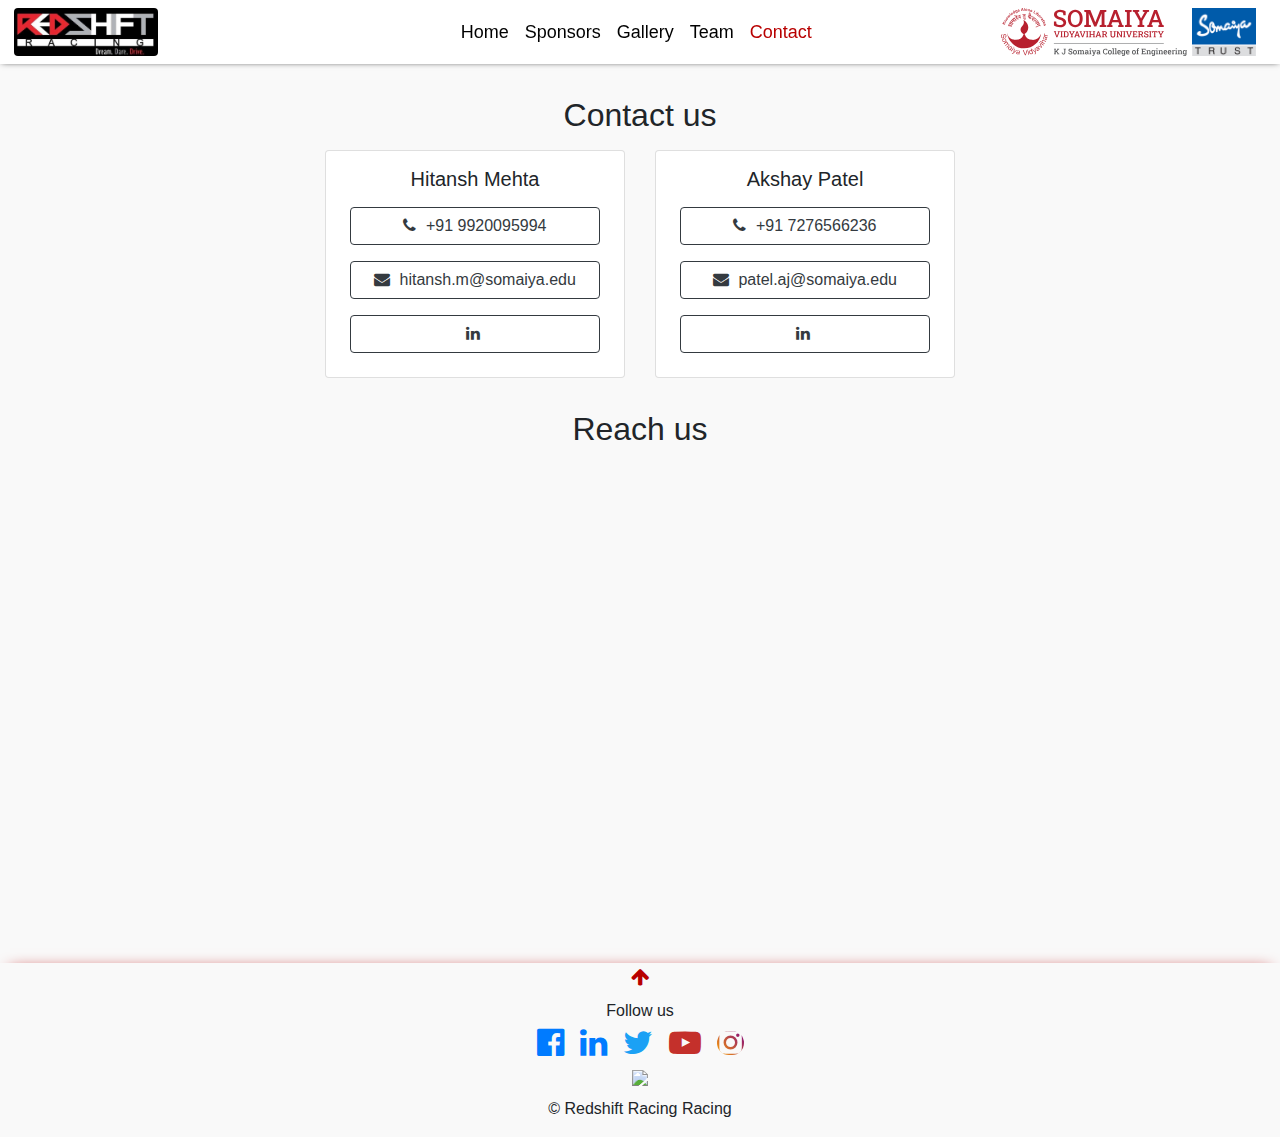
==== commit cda4e7db: "Added custom Bootstrap CSS file" ====
--- a/contact.html
+++ b/contact.html
@@ -19,8 +19,7 @@
     <link rel="canonical" href="" />
 
     <!-- Bootstrap CSS -->
-    <link rel="stylesheet" href="https://stackpath.bootstrapcdn.com/bootstrap/4.5.0/css/bootstrap.min.css"
-        integrity="sha384-9aIt2nRpC12Uk9gS9baDl411NQApFmC26EwAOH8WgZl5MYYxFfc+NcPb1dKGj7Sk" crossorigin="anonymous">
+    <link rel="stylesheet" href="./styles/bootstrap.css" />
 
     <!-- External Fonts CDN -->
     <link rel="stylesheet" href="https://stackpath.bootstrapcdn.com/font-awesome/4.7.0/css/font-awesome.min.css" />
